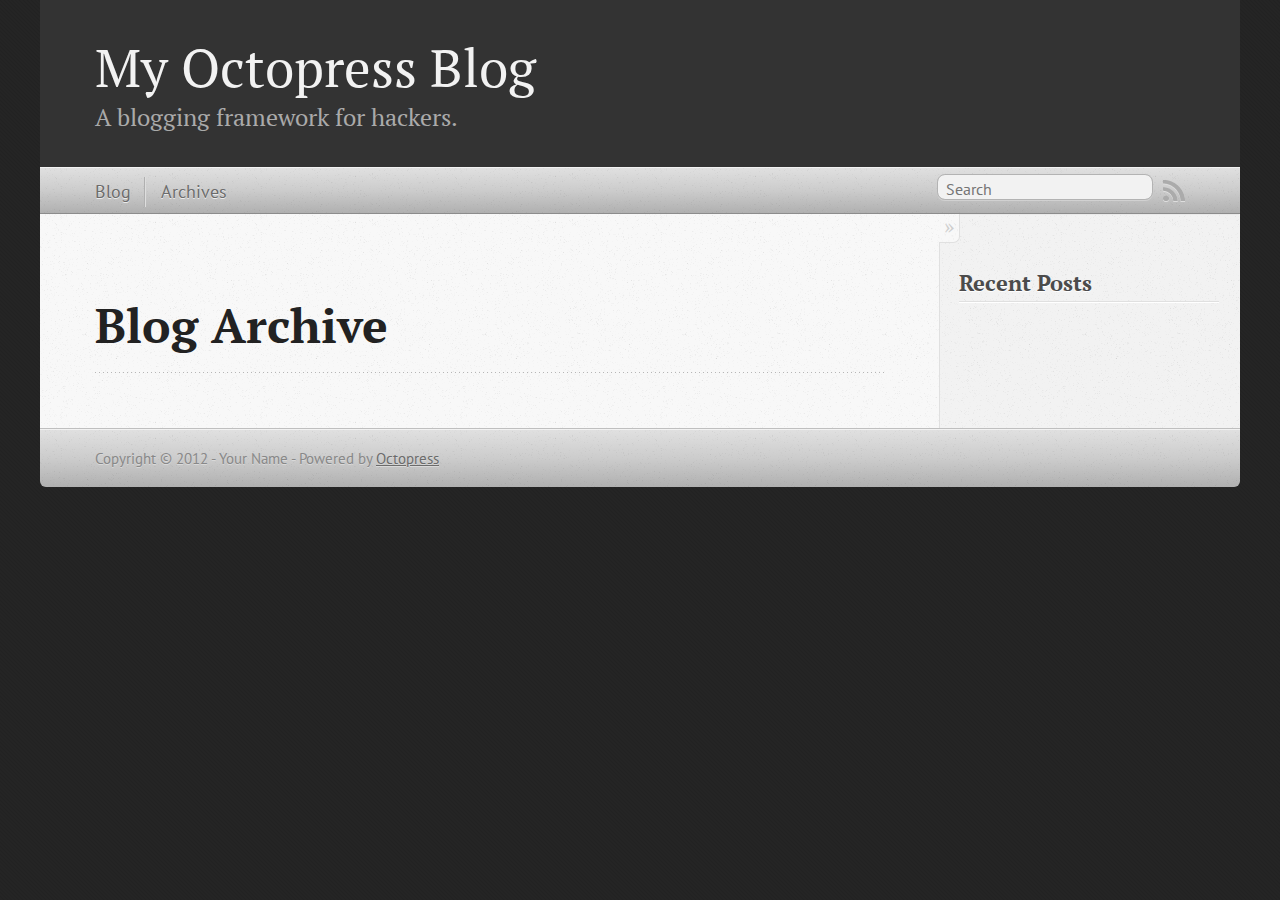
==== blog/archives/index.html @ ec8e94c0 "Site updated at 2012-08-18 09:47:41 UTC" ====
<!DOCTYPE html>
<!--[if IEMobile 7 ]><html class="no-js iem7"><![endif]-->
<!--[if lt IE 9]><html class="no-js lte-ie8"><![endif]-->
<!--[if (gt IE 8)|(gt IEMobile 7)|!(IEMobile)|!(IE)]><!--><html class="no-js" lang="en"><!--<![endif]-->
<head>
  <meta charset="utf-8">
  <title>Blog Archive - My Octopress Blog</title>
  <meta name="author" content="Your Name">

  
  <meta name="description" content=" Blog Archive Recent Posts ">
  

  <!-- http://t.co/dKP3o1e -->
  <meta name="HandheldFriendly" content="True">
  <meta name="MobileOptimized" content="320">
  <meta name="viewport" content="width=device-width, initial-scale=1">

  
  <link rel="canonical" href="http://x7c1.github.com/blog/archives/">
  <link href="/favicon.png" rel="icon">
  <link href="/stylesheets/screen.css" media="screen, projection" rel="stylesheet" type="text/css">
  <script src="/javascripts/modernizr-2.0.js"></script>
  <script src="/javascripts/ender.js"></script>
  <script src="/javascripts/octopress.js" type="text/javascript"></script>
  <link href="/atom.xml" rel="alternate" title="My Octopress Blog" type="application/atom+xml">
  <!--Fonts from Google"s Web font directory at http://google.com/webfonts -->
<link href="http://fonts.googleapis.com/css?family=PT+Serif:regular,italic,bold,bolditalic" rel="stylesheet" type="text/css">
<link href="http://fonts.googleapis.com/css?family=PT+Sans:regular,italic,bold,bolditalic" rel="stylesheet" type="text/css">

  

</head>

<body   >
  <header role="banner"><hgroup>
  <h1><a href="/">My Octopress Blog</a></h1>
  
    <h2>A blogging framework for hackers.</h2>
  
</hgroup>

</header>
  <nav role="navigation"><ul class="subscription" data-subscription="rss">
  <li><a href="/atom.xml" rel="subscribe-rss" title="subscribe via RSS">RSS</a></li>
  
</ul>
  
<form action="http://google.com/search" method="get">
  <fieldset role="search">
    <input type="hidden" name="q" value="site:x7c1.github.com" />
    <input class="search" type="text" name="q" results="0" placeholder="Search"/>
  </fieldset>
</form>
  
<ul class="main-navigation">
  <li><a href="/">Blog</a></li>
  <li><a href="/blog/archives">Archives</a></li>
</ul>

</nav>
  <div id="main">
    <div id="content">
      <div>
<article role="article">
  
  <header>
    <h1 class="entry-title">Blog Archive</h1>
    
  </header>
  
  <div id="blog-archives">

</div>

  
</article>

</div>

<aside class="sidebar">
  
    <section>
  <h1>Recent Posts</h1>
  <ul id="recent_posts">
    
  </ul>
</section>






  
</aside>


    </div>
  </div>
  <footer role="contentinfo"><p>
  Copyright &copy; 2012 - Your Name -
  <span class="credit">Powered by <a href="http://octopress.org">Octopress</a></span>
</p>

</footer>
  







  <script type="text/javascript">
    (function(){
      var twitterWidgets = document.createElement('script');
      twitterWidgets.type = 'text/javascript';
      twitterWidgets.async = true;
      twitterWidgets.src = 'http://platform.twitter.com/widgets.js';
      document.getElementsByTagName('head')[0].appendChild(twitterWidgets);
    })();
  </script>





</body>
</html>
---- stylesheets/screen.css ----
html,body,div,span,applet,object,iframe,h1,h2,h3,h4,h5,h6,p,blockquote,pre,a,abbr,acronym,address,big,cite,code,del,dfn,em,img,ins,kbd,q,s,samp,small,strike,strong,sub,sup,tt,var,b,u,i,center,dl,dt,dd,ol,ul,li,fieldset,form,label,legend,table,caption,tbody,tfoot,thead,tr,th,td,article,aside,canvas,details,embed,figure,figcaption,footer,header,hgroup,menu,nav,output,ruby,section,summary,time,mark,audio,video{margin:0;padding:0;border:0;font:inherit;font-size:100%;vertical-align:baseline}html{line-height:1}ol,ul{list-style:none}table{border-collapse:collapse;border-spacing:0}caption,th,td{text-align:left;font-weight:normal;vertical-align:middle}q,blockquote{quotes:none}q:before,q:after,blockquote:before,blockquote:after{content:"";content:none}a img{border:none}article,aside,details,figcaption,figure,footer,header,hgroup,menu,nav,section,summary{display:block}article,aside,details,figcaption,figure,footer,header,hgroup,menu,nav,section,summary{display:block}a{color:#1863a1}a:visited{color:#751590}a:focus{color:#0181eb}a:hover{color:#0181eb}a:active{color:#01579f}aside.sidebar a{color:#1863a1}aside.sidebar a:focus{color:#0181eb}aside.sidebar a:hover{color:#0181eb}aside.sidebar a:active{color:#01579f}a{-webkit-transition:color 0.3s;-moz-transition:color 0.3s;-o-transition:color 0.3s;transition:color 0.3s}html{background:#252525 url('/images/line-tile.png?1345282870') top left}body>div{background:#f2f2f2 url('/images/noise.png?1345282870') top left;border-bottom:1px solid #bfbfbf}body>div>div{background:#f8f8f8 url('/images/noise.png?1345282870') top left;border-right:1px solid #e0e0e0}.heading,body>header h1,h1,h2,h3,h4,h5,h6{font-family:"PT Serif","Georgia","Helvetica Neue",Arial,sans-serif}.sans,body>header h2,article header p.meta,article>footer,#content .blog-index footer,html .gist .gist-file .gist-meta,#blog-archives a.category,#blog-archives time,aside.sidebar section,body>footer{font-family:"PT Sans","Helvetica Neue",Arial,sans-serif}.serif,body,#content .blog-index a[rel=full-article]{font-family:"PT Serif",Georgia,Times,"Times New Roman",serif}.mono,pre,code,tt,p code,li code{font-family:Menlo,Monaco,"Andale Mono","lucida console","Courier New",monospace}body>header h1{font-size:2.2em;font-family:"PT Serif","Georgia","Helvetica Neue",Arial,sans-serif;font-weight:normal;line-height:1.2em;margin-bottom:0.6667em}body>header h2{font-family:"PT Serif","Georgia","Helvetica Neue",Arial,sans-serif}body{line-height:1.5em;color:#222}h1{font-size:2.2em;line-height:1.2em}@media only screen and (min-width: 992px){body{font-size:1.15em}h1{font-size:2.6em;line-height:1.2em}}h1,h2,h3,h4,h5,h6{text-rendering:optimizelegibility;margin-bottom:1em;font-weight:bold}h2,section h1{font-size:1.5em}h3,section h2,section section h1{font-size:1.3em}h4,section h3,section section h2,section section section h1{font-size:1em}h5,section h4,section section h3{font-size:.9em}h6,section h5,section section h4,section section section h3{font-size:.8em}p,blockquote,ul,ol{margin-bottom:1.5em}ul{list-style-type:disc}ul ul{list-style-type:circle;margin-bottom:0px}ul ul ul{list-style-type:square;margin-bottom:0px}ol{list-style-type:decimal}ol ol{list-style-type:lower-alpha;margin-bottom:0px}ol ol ol{list-style-type:lower-roman;margin-bottom:0px}ul,ul ul,ul ol,ol,ol ul,ol ol{margin-left:1.3em}strong{font-weight:bold}em{font-style:italic}sup,sub{font-size:0.8em;position:relative;display:inline-block}sup{top:-0.5em}sub{bottom:-0.5em}q{font-style:italic}q:before{content:"\201C"}q:after{content:"\201D"}em,dfn{font-style:italic}strong,dfn{font-weight:bold}del,s{text-decoration:line-through}abbr,acronym{border-bottom:1px dotted;cursor:help}sub,sup{line-height:0}hr{margin-bottom:0.2em}small{font-size:.8em}big{font-size:1.2em}blockquote{font-style:italic;position:relative;font-size:1.2em;line-height:1.5em;padding-left:1em;border-left:4px solid rgba(170,170,170,0.5)}blockquote cite{font-style:italic}blockquote cite a{color:#aaa !important;word-wrap:break-word}blockquote cite:before{content:'\2014';padding-right:.3em;padding-left:.3em;color:#aaa}@media only screen and (min-width: 992px){blockquote{padding-left:1.5em;border-left-width:4px}}.pullquote-right:before,.pullquote-left:before{padding:0;border:none;content:attr(data-pullquote);float:right;width:45%;margin:.5em 0 1em 1.5em;position:relative;top:7px;font-size:1.4em;line-height:1.45em}.pullquote-left:before{float:left;margin:.5em 1.5em 1em 0}.force-wrap,article a,aside.sidebar a{white-space:-moz-pre-wrap;white-space:-pre-wrap;white-space:-o-pre-wrap;white-space:pre-wrap;word-wrap:break-word}.group,body>header,body>nav,body>footer,body #content>article,body #content>div>article,body #content>div>section,body div.pagination,aside.sidebar,#main,#content,.sidebar{*zoom:1}.group:after,body>header:after,body>nav:after,body>footer:after,body #content>article:after,body #content>div>article:after,body #content>div>section:after,body div.pagination:after,aside.sidebar:after,#main:after,#content:after,.sidebar:after{content:"";display:table;clear:both}body{-webkit-text-size-adjust:none;max-width:1200px;position:relative;margin:0 auto}body>header,body>nav,body>footer,body #content>article,body #content>div>article,body #content>div>section{padding-left:18px;padding-right:18px}@media only screen and (min-width: 480px){body>header,body>nav,body>footer,body #content>article,body #content>div>article,body #content>div>section{padding-left:25px;padding-right:25px}}@media only screen and (min-width: 768px){body>header,body>nav,body>footer,body #content>article,body #content>div>article,body #content>div>section{padding-left:35px;padding-right:35px}}@media only screen and (min-width: 992px){body>header,body>nav,body>footer,body #content>article,body #content>div>article,body #content>div>section{padding-left:55px;padding-right:55px}}body div.pagination{margin-left:18px;margin-right:18px}@media only screen and (min-width: 480px){body div.pagination{margin-left:25px;margin-right:25px}}@media only screen and (min-width: 768px){body div.pagination{margin-left:35px;margin-right:35px}}@media only screen and (min-width: 992px){body div.pagination{margin-left:55px;margin-right:55px}}body>header{font-size:1em;padding-top:1.5em;padding-bottom:1.5em}#content{overflow:hidden}#content>div,#content>article{width:100%}aside.sidebar{float:none;padding:0 18px 1px;background-color:#f7f7f7;border-top:1px solid #e0e0e0}.flex-content,article img,article video,article .flash-video,aside.sidebar img{max-width:100%;height:auto}.basic-alignment.left,article img.left,article video.left,article .left.flash-video,aside.sidebar img.left{float:left;margin-right:1.5em}.basic-alignment.right,article img.right,article video.right,article .right.flash-video,aside.sidebar img.right{float:right;margin-left:1.5em}.basic-alignment.center,article img.center,article video.center,article .center.flash-video,aside.sidebar img.center{display:block;margin:0 auto 1.5em}.basic-alignment.left,article img.left,article video.left,article .left.flash-video,aside.sidebar img.left,.basic-alignment.right,article img.right,article video.right,article .right.flash-video,aside.sidebar img.right{margin-bottom:.8em}.toggle-sidebar,.no-sidebar .toggle-sidebar{display:none}@media only screen and (min-width: 750px){body.sidebar-footer aside.sidebar{float:none;width:auto;clear:left;margin:0;padding:0 35px 1px;background-color:#f7f7f7;border-top:1px solid #eaeaea}body.sidebar-footer aside.sidebar section.odd,body.sidebar-footer aside.sidebar section.even{float:left;width:48%}body.sidebar-footer aside.sidebar section.odd{margin-left:0}body.sidebar-footer aside.sidebar section.even{margin-left:4%}body.sidebar-footer aside.sidebar.thirds section{width:30%;margin-left:5%}body.sidebar-footer aside.sidebar.thirds section.first{margin-left:0;clear:both}}body.sidebar-footer #content{margin-right:0px}body.sidebar-footer .toggle-sidebar{display:none}@media only screen and (min-width: 550px){body>header{font-size:1em}}@media only screen and (min-width: 750px){aside.sidebar{float:none;width:auto;clear:left;margin:0;padding:0 35px 1px;background-color:#f7f7f7;border-top:1px solid #eaeaea}aside.sidebar section.odd,aside.sidebar section.even{float:left;width:48%}aside.sidebar section.odd{margin-left:0}aside.sidebar section.even{margin-left:4%}aside.sidebar.thirds section{width:30%;margin-left:5%}aside.sidebar.thirds section.first{margin-left:0;clear:both}}@media only screen and (min-width: 768px){body{-webkit-text-size-adjust:auto}body>header{font-size:1.2em}#main{padding:0;margin:0 auto}#content{overflow:visible;margin-right:240px;position:relative}.no-sidebar #content{margin-right:0;border-right:0}.collapse-sidebar #content{margin-right:20px}#content>div,#content>article{padding-top:17.5px;padding-bottom:17.5px;float:left}aside.sidebar{width:210px;padding:0 15px 15px;background:none;clear:none;float:left;margin:0 -100% 0 0}aside.sidebar section{width:auto;margin-left:0}aside.sidebar section.odd,aside.sidebar section.even{float:none;width:auto;margin-left:0}.collapse-sidebar aside.sidebar{float:none;width:auto;clear:left;margin:0;padding:0 35px 1px;background-color:#f7f7f7;border-top:1px solid #eaeaea}.collapse-sidebar aside.sidebar section.odd,.collapse-sidebar aside.sidebar section.even{float:left;width:48%}.collapse-sidebar aside.sidebar section.odd{margin-left:0}.collapse-sidebar aside.sidebar section.even{margin-left:4%}.collapse-sidebar aside.sidebar.thirds section{width:30%;margin-left:5%}.collapse-sidebar aside.sidebar.thirds section.first{margin-left:0;clear:both}}@media only screen and (min-width: 992px){body>header{font-size:1.3em}#content{margin-right:300px}#content>div,#content>article{padding-top:27.5px;padding-bottom:27.5px}aside.sidebar{width:260px;padding:1.2em 20px 20px}.collapse-sidebar aside.sidebar{padding-left:55px;padding-right:55px}}@media only screen and (min-width: 768px){ul,ol{margin-left:0}}body>header{background:#333}body>header h1{display:inline-block;margin:0}body>header h1 a,body>header h1 a:visited,body>header h1 a:hover{color:#f2f2f2;text-decoration:none}body>header h2{margin:.2em 0 0;font-size:1em;color:#aaa;font-weight:normal}body>nav{position:relative;background-color:#ccc;background:url('/images/noise.png?1345282870'),-webkit-gradient(linear, 50% 0%, 50% 100%, color-stop(0%, #e0e0e0), color-stop(50%, #cccccc), color-stop(100%, #b0b0b0));background:url('/images/noise.png?1345282870'),-webkit-linear-gradient(#e0e0e0,#cccccc,#b0b0b0);background:url('/images/noise.png?1345282870'),-moz-linear-gradient(#e0e0e0,#cccccc,#b0b0b0);background:url('/images/noise.png?1345282870'),-o-linear-gradient(#e0e0e0,#cccccc,#b0b0b0);background:url('/images/noise.png?1345282870'),linear-gradient(#e0e0e0,#cccccc,#b0b0b0);border-top:1px solid #f2f2f2;border-bottom:1px solid #8c8c8c;padding-top:.35em;padding-bottom:.35em}body>nav form{-webkit-background-clip:padding;-moz-background-clip:padding;background-clip:padding-box;margin:0;padding:0}body>nav form .search{padding:.3em .5em 0;font-size:.85em;font-family:"PT Sans","Helvetica Neue",Arial,sans-serif;line-height:1.1em;width:95%;-webkit-border-radius:0.5em;-moz-border-radius:0.5em;-ms-border-radius:0.5em;-o-border-radius:0.5em;border-radius:0.5em;-webkit-background-clip:padding;-moz-background-clip:padding;background-clip:padding-box;-webkit-box-shadow:#d1d1d1 0 1px;-moz-box-shadow:#d1d1d1 0 1px;box-shadow:#d1d1d1 0 1px;background-color:#f2f2f2;border:1px solid #b3b3b3;color:#888}body>nav form .search:focus{color:#444;border-color:#80b1df;-webkit-box-shadow:#80b1df 0 0 4px,#80b1df 0 0 3px inset;-moz-box-shadow:#80b1df 0 0 4px,#80b1df 0 0 3px inset;box-shadow:#80b1df 0 0 4px,#80b1df 0 0 3px inset;background-color:#fff;outline:none}body>nav fieldset[role=search]{float:right;width:48%}body>nav fieldset.mobile-nav{float:left;width:48%}body>nav fieldset.mobile-nav select{width:100%;font-size:.8em;border:1px solid #888}body>nav ul{display:none}@media only screen and (min-width: 550px){body>nav{font-size:.9em}body>nav ul{margin:0;padding:0;border:0;overflow:hidden;*zoom:1;float:left;display:block;padding-top:.15em}body>nav ul li{list-style-image:none;list-style-type:none;margin-left:0;white-space:nowrap;display:inline;float:left;padding-left:0;padding-right:0}body>nav ul li:first-child,body>nav ul li.first{padding-left:0}body>nav ul li:last-child{padding-right:0}body>nav ul li.last{padding-right:0}body>nav ul.subscription{margin-left:.8em;float:right}body>nav ul.subscription li:last-child a{padding-right:0}body>nav ul li{margin:0}body>nav a{color:#6b6b6b;font-family:"PT Sans","Helvetica Neue",Arial,sans-serif;text-shadow:#ebebeb 0 1px;float:left;text-decoration:none;font-size:1.1em;padding:.1em 0;line-height:1.5em}body>nav a:visited{color:#6b6b6b}body>nav a:hover{color:#2b2b2b}body>nav li+li{border-left:1px solid #b0b0b0;margin-left:.8em}body>nav li+li a{padding-left:.8em;border-left:1px solid #dedede}body>nav form{float:right;text-align:left;padding-left:.8em;width:175px}body>nav form .search{width:93%;font-size:.95em;line-height:1.2em}body>nav ul[data-subscription$=email]+form{width:97px}body>nav ul[data-subscription$=email]+form .search{width:91%}body>nav fieldset.mobile-nav{display:none}body>nav fieldset[role=search]{width:99%}}@media only screen and (min-width: 992px){body>nav form{width:215px}body>nav ul[data-subscription$=email]+form{width:147px}}.no-placeholder body>nav .search{background:#f2f2f2 url('/images/search.png?1345282870') 0.3em 0.25em no-repeat;text-indent:1.3em}@media only screen and (min-width: 550px){.maskImage body>nav ul[data-subscription$=email]+form{width:123px}}@media only screen and (min-width: 992px){.maskImage body>nav ul[data-subscription$=email]+form{width:173px}}.maskImage ul.subscription{position:relative;top:.2em}.maskImage ul.subscription li,.maskImage ul.subscription a{border:0;padding:0}.maskImage a[rel=subscribe-rss]{position:relative;top:0px;text-indent:-999999em;background-color:#dedede;border:0;padding:0}.maskImage a[rel=subscribe-rss],.maskImage a[rel=subscribe-rss]:after{-webkit-mask-image:url('/images/rss.png?1345282870');-moz-mask-image:url('/images/rss.png?1345282870');-ms-mask-image:url('/images/rss.png?1345282870');-o-mask-image:url('/images/rss.png?1345282870');mask-image:url('/images/rss.png?1345282870');-webkit-mask-repeat:no-repeat;-moz-mask-repeat:no-repeat;-ms-mask-repeat:no-repeat;-o-mask-repeat:no-repeat;mask-repeat:no-repeat;width:22px;height:22px}.maskImage a[rel=subscribe-rss]:after{content:"";position:absolute;top:-1px;left:0;background-color:#ababab}.maskImage a[rel=subscribe-rss]:hover:after{background-color:#9e9e9e}.maskImage a[rel=subscribe-email]{position:relative;top:0px;text-indent:-999999em;background-color:#dedede;border:0;padding:0}.maskImage a[rel=subscribe-email],.maskImage a[rel=subscribe-email]:after{-webkit-mask-image:url('/images/email.png?1345282870');-moz-mask-image:url('/images/email.png?1345282870');-ms-mask-image:url('/images/email.png?1345282870');-o-mask-image:url('/images/email.png?1345282870');mask-image:url('/images/email.png?1345282870');-webkit-mask-repeat:no-repeat;-moz-mask-repeat:no-repeat;-ms-mask-repeat:no-repeat;-o-mask-repeat:no-repeat;mask-repeat:no-repeat;width:28px;height:22px}.maskImage a[rel=subscribe-email]:after{content:"";position:absolute;top:-1px;left:0;background-color:#ababab}.maskImage a[rel=subscribe-email]:hover:after{background-color:#9e9e9e}article{padding-top:1em}article header{position:relative;padding-top:2em;padding-bottom:1em;margin-bottom:1em;background:url('[data-uri]') bottom left repeat-x}article header h1{margin:0}article header h1 a{text-decoration:none}article header h1 a:hover{text-decoration:underline}article header p{font-size:.9em;color:#aaa;margin:0}article header p.meta{text-transform:uppercase;position:absolute;top:0}@media only screen and (min-width: 768px){article header{margin-bottom:1.5em;padding-bottom:1em;background:url('[data-uri]') bottom left repeat-x}}article h2{padding-top:0.8em;background:url('[data-uri]') top left repeat-x}.entry-content article h2:first-child,article header+h2{padding-top:0}article h2:first-child,article header+h2{background:none}article .feature{padding-top:.5em;margin-bottom:1em;padding-bottom:1em;background:url('[data-uri]') bottom left repeat-x;font-size:2.0em;font-style:italic;line-height:1.3em}article img,article video,article .flash-video{-webkit-border-radius:0.3em;-moz-border-radius:0.3em;-ms-border-radius:0.3em;-o-border-radius:0.3em;border-radius:0.3em;-webkit-box-shadow:rgba(0,0,0,0.15) 0 1px 4px;-moz-box-shadow:rgba(0,0,0,0.15) 0 1px 4px;box-shadow:rgba(0,0,0,0.15) 0 1px 4px;-webkit-box-sizing:border-box;-moz-box-sizing:border-box;box-sizing:border-box;border:#fff 0.5em solid}article video,article .flash-video{margin:0 auto 1.5em}article video{display:block;width:100%}article .flash-video>div{position:relative;display:block;padding-bottom:56.25%;padding-top:1px;height:0;overflow:hidden}article .flash-video>div iframe,article .flash-video>div object,article .flash-video>div embed{position:absolute;top:0;left:0;width:100%;height:100%}article>footer{padding-bottom:2.5em;margin-top:2em}article>footer p.meta{margin-bottom:.8em;font-size:.85em;clear:both;overflow:hidden}.blog-index article+article{background:url('[data-uri]') top left repeat-x}#content .blog-index{padding-top:0;padding-bottom:0}#content .blog-index article{padding-top:2em}#content .blog-index article header{background:none;padding-bottom:0}#content .blog-index article h1{font-size:2.2em}#content .blog-index article h1 a{color:inherit}#content .blog-index article h1 a:hover{color:#0181eb}#content .blog-index a[rel=full-article]{background:#ebebeb;display:inline-block;padding:.4em .8em;margin-right:.5em;text-decoration:none;color:#666;-webkit-transition:background-color 0.5s;-moz-transition:background-color 0.5s;-o-transition:background-color 0.5s;transition:background-color 0.5s}#content .blog-index a[rel=full-article]:hover{background:#0181eb;text-shadow:none;color:#f8f8f8}#content .blog-index footer{margin-top:1em}.separator,article>footer .byline+time:before,article>footer time+time:before,article>footer .comments:before,article>footer .byline ~ .categories:before{content:"\2022 ";padding:0 .4em 0 .2em;display:inline-block}#content div.pagination{text-align:center;font-size:.95em;position:relative;background:url('[data-uri]') top left repeat-x;padding-top:1.5em;padding-bottom:1.5em}#content div.pagination a{text-decoration:none;color:#aaa}#content div.pagination a.prev{position:absolute;left:0}#content div.pagination a.next{position:absolute;right:0}#content div.pagination a:hover{color:#0181eb}#content div.pagination a[href*=archive]:before,#content div.pagination a[href*=archive]:after{content:'\2014';padding:0 .3em}p.meta+.sharing{padding-top:1em;padding-left:0;background:url('[data-uri]') top left repeat-x}#fb-root{display:none}.highlight,html .gist .gist-file .gist-syntax .gist-highlight{border:1px solid #05232b !important}.highlight table td.code,html .gist .gist-file .gist-syntax .gist-highlight table td.code{width:100%}.highlight .line-numbers,html .gist .gist-file .gist-syntax .gist-highlight .line-numbers{text-align:right;font-size:13px;line-height:1.45em;background:#073642 url('/images/noise.png?1345282870') top left !important;border-right:1px solid #00232c !important;-webkit-box-shadow:#083e4b -1px 0 inset;-moz-box-shadow:#083e4b -1px 0 inset;box-shadow:#083e4b -1px 0 inset;text-shadow:#021014 0 -1px;padding:.8em !important;-webkit-border-radius:0;-moz-border-radius:0;-ms-border-radius:0;-o-border-radius:0;border-radius:0}.highlight .line-numbers span,html .gist .gist-file .gist-syntax .gist-highlight .line-numbers span{color:#586e75 !important}figure.code,.gist-file,pre{-webkit-box-shadow:rgba(0,0,0,0.06) 0 0 10px;-moz-box-shadow:rgba(0,0,0,0.06) 0 0 10px;box-shadow:rgba(0,0,0,0.06) 0 0 10px}figure.code .highlight pre,.gist-file .highlight pre,pre .highlight pre{-webkit-box-shadow:none;-moz-box-shadow:none;box-shadow:none}html .gist .gist-file{margin-bottom:1.8em;position:relative;border:none;padding-top:26px !important}html .gist .gist-file .gist-syntax{border-bottom:0 !important;background:none !important}html .gist .gist-file .gist-syntax .gist-highlight{background:#002b36 !important}html .gist .gist-file .gist-meta{padding:.6em 0.8em;border:1px solid #083e4b !important;color:#586e75;font-size:.7em !important;background:#073642 url('/images/noise.png?1345282870') top left;line-height:1.5em}html .gist .gist-file .gist-meta a{color:#75878b !important;text-decoration:none}html .gist .gist-file .gist-meta a:hover{text-decoration:underline}html .gist .gist-file .gist-meta a:hover{color:#93a1a1 !important}html .gist .gist-file .gist-meta a[href*='#file']{position:absolute;top:0;left:0;right:-10px;color:#474747 !important}html .gist .gist-file .gist-meta a[href*='#file']:hover{color:#1863a1 !important}html .gist .gist-file .gist-meta a[href*=raw]{top:.4em}pre{background:#002b36 url('/images/noise.png?1345282870') top left;-webkit-border-radius:0.4em;-moz-border-radius:0.4em;-ms-border-radius:0.4em;-o-border-radius:0.4em;border-radius:0.4em;border:1px solid #05232b;line-height:1.45em;font-size:13px;margin-bottom:2.1em;padding:.8em 1em;color:#93a1a1;overflow:auto}h3.filename+pre{-moz-border-radius-topleft:0px;-webkit-border-top-left-radius:0px;border-top-left-radius:0px;-moz-border-radius-topright:0px;-webkit-border-top-right-radius:0px;border-top-right-radius:0px}p code,li code{display:inline-block;white-space:no-wrap;background:#fff;font-size:.8em;line-height:1.5em;color:#555;border:1px solid #ddd;-webkit-border-radius:0.4em;-moz-border-radius:0.4em;-ms-border-radius:0.4em;-o-border-radius:0.4em;border-radius:0.4em;padding:0 .3em;margin:-1px 0}p pre code,li pre code{font-size:1em !important;background:none;border:none}.pre-code,html .gist .gist-file .gist-syntax .gist-highlight pre,.highlight code{font-family:Menlo,Monaco,"Andale Mono","lucida console","Courier New",monospace !important;overflow:scroll;overflow-y:hidden;display:block;padding:.8em !important;overflow-x:auto;line-height:1.45em;background:#002b36 url('/images/noise.png?1345282870') top left !important;color:#93a1a1 !important}.pre-code *::-moz-selection,html .gist .gist-file .gist-syntax .gist-highlight pre *::-moz-selection,.highlight code *::-moz-selection{background:#386774;color:inherit;text-shadow:#002b36 0 1px}.pre-code *::-webkit-selection,html .gist .gist-file .gist-syntax .gist-highlight pre *::-webkit-selection,.highlight code *::-webkit-selection{background:#386774;color:inherit;text-shadow:#002b36 0 1px}.pre-code *::selection,html .gist .gist-file .gist-syntax .gist-highlight pre *::selection,.highlight code *::selection{background:#386774;color:inherit;text-shadow:#002b36 0 1px}.pre-code span,html .gist .gist-file .gist-syntax .gist-highlight pre span,.highlight code span{color:#93a1a1 !important}.pre-code span,html .gist .gist-file .gist-syntax .gist-highlight pre span,.highlight code span{font-style:normal !important;font-weight:normal !important}.pre-code .c,html .gist .gist-file .gist-syntax .gist-highlight pre .c,.highlight code .c{color:#586e75 !important;font-style:italic !important}.pre-code .cm,html .gist .gist-file .gist-syntax .gist-highlight pre .cm,.highlight code .cm{color:#586e75 !important;font-style:italic !important}.pre-code .cp,html .gist .gist-file .gist-syntax .gist-highlight pre .cp,.highlight code .cp{color:#586e75 !important;font-style:italic !important}.pre-code .c1,html .gist .gist-file .gist-syntax .gist-highlight pre .c1,.highlight code .c1{color:#586e75 !important;font-style:italic !important}.pre-code .cs,html .gist .gist-file .gist-syntax .gist-highlight pre .cs,.highlight code .cs{color:#586e75 !important;font-weight:bold !important;font-style:italic !important}.pre-code .err,html .gist .gist-file .gist-syntax .gist-highlight pre .err,.highlight code .err{color:#dc322f !important;background:none !important}.pre-code .k,html .gist .gist-file .gist-syntax .gist-highlight pre .k,.highlight code .k{color:#cb4b16 !important}.pre-code .o,html .gist .gist-file .gist-syntax .gist-highlight pre .o,.highlight code .o{color:#93a1a1 !important;font-weight:bold !important}.pre-code .p,html .gist .gist-file .gist-syntax .gist-highlight pre .p,.highlight code .p{color:#93a1a1 !important}.pre-code .ow,html .gist .gist-file .gist-syntax .gist-highlight pre .ow,.highlight code .ow{color:#2aa198 !important;font-weight:bold !important}.pre-code .gd,html .gist .gist-file .gist-syntax .gist-highlight pre .gd,.highlight code .gd{color:#93a1a1 !important;background-color:#372c34 !important;display:inline-block}.pre-code .gd .x,html .gist .gist-file .gist-syntax .gist-highlight pre .gd .x,.highlight code .gd .x{color:#93a1a1 !important;background-color:#4d2d33 !important;display:inline-block}.pre-code .ge,html .gist .gist-file .gist-syntax .gist-highlight pre .ge,.highlight code .ge{color:#93a1a1 !important;font-style:italic !important}.pre-code .gh,html .gist .gist-file .gist-syntax .gist-highlight pre .gh,.highlight code .gh{color:#586e75 !important}.pre-code .gi,html .gist .gist-file .gist-syntax .gist-highlight pre .gi,.highlight code .gi{color:#93a1a1 !important;background-color:#1a412b !important;display:inline-block}.pre-code .gi .x,html .gist .gist-file .gist-syntax .gist-highlight pre .gi .x,.highlight code .gi .x{color:#93a1a1 !important;background-color:#355720 !important;display:inline-block}.pre-code .gs,html .gist .gist-file .gist-syntax .gist-highlight pre .gs,.highlight code .gs{color:#93a1a1 !important;font-weight:bold !important}.pre-code .gu,html .gist .gist-file .gist-syntax .gist-highlight pre .gu,.highlight code .gu{color:#6c71c4 !important}.pre-code .kc,html .gist .gist-file .gist-syntax .gist-highlight pre .kc,.highlight code .kc{color:#859900 !important;font-weight:bold !important}.pre-code .kd,html .gist .gist-file .gist-syntax .gist-highlight pre .kd,.highlight code .kd{color:#268bd2 !important}.pre-code .kp,html .gist .gist-file .gist-syntax .gist-highlight pre .kp,.highlight code .kp{color:#cb4b16 !important;font-weight:bold !important}.pre-code .kr,html .gist .gist-file .gist-syntax .gist-highlight pre .kr,.highlight code .kr{color:#d33682 !important;font-weight:bold !important}.pre-code .kt,html .gist .gist-file .gist-syntax .gist-highlight pre .kt,.highlight code .kt{color:#2aa198 !important}.pre-code .n,html .gist .gist-file .gist-syntax .gist-highlight pre .n,.highlight code .n{color:#268bd2 !important}.pre-code .na,html .gist .gist-file .gist-syntax .gist-highlight pre .na,.highlight code .na{color:#268bd2 !important}.pre-code .nb,html .gist .gist-file .gist-syntax .gist-highlight pre .nb,.highlight code .nb{color:#859900 !important}.pre-code .nc,html .gist .gist-file .gist-syntax .gist-highlight pre .nc,.highlight code .nc{color:#d33682 !important}.pre-code .no,html .gist .gist-file .gist-syntax .gist-highlight pre .no,.highlight code .no{color:#b58900 !important}.pre-code .nl,html .gist .gist-file .gist-syntax .gist-highlight pre .nl,.highlight code .nl{color:#859900 !important}.pre-code .ne,html .gist .gist-file .gist-syntax .gist-highlight pre .ne,.highlight code .ne{color:#268bd2 !important;font-weight:bold !important}.pre-code .nf,html .gist .gist-file .gist-syntax .gist-highlight pre .nf,.highlight code .nf{color:#268bd2 !important;font-weight:bold !important}.pre-code .nn,html .gist .gist-file .gist-syntax .gist-highlight pre .nn,.highlight code .nn{color:#b58900 !important}.pre-code .nt,html .gist .gist-file .gist-syntax .gist-highlight pre .nt,.highlight code .nt{color:#268bd2 !important;font-weight:bold !important}.pre-code .nx,html .gist .gist-file .gist-syntax .gist-highlight pre .nx,.highlight code .nx{color:#b58900 !important}.pre-code .vg,html .gist .gist-file .gist-syntax .gist-highlight pre .vg,.highlight code .vg{color:#268bd2 !important}.pre-code .vi,html .gist .gist-file .gist-syntax .gist-highlight pre .vi,.highlight code .vi{color:#268bd2 !important}.pre-code .nv,html .gist .gist-file .gist-syntax .gist-highlight pre .nv,.highlight code .nv{color:#268bd2 !important}.pre-code .mf,html .gist .gist-file .gist-syntax .gist-highlight pre .mf,.highlight code .mf{color:#2aa198 !important}.pre-code .m,html .gist .gist-file .gist-syntax .gist-highlight pre .m,.highlight code .m{color:#2aa198 !important}.pre-code .mh,html .gist .gist-file .gist-syntax .gist-highlight pre .mh,.highlight code .mh{color:#2aa198 !important}.pre-code .mi,html .gist .gist-file .gist-syntax .gist-highlight pre .mi,.highlight code .mi{color:#2aa198 !important}.pre-code .s,html .gist .gist-file .gist-syntax .gist-highlight pre .s,.highlight code .s{color:#2aa198 !important}.pre-code .sd,html .gist .gist-file .gist-syntax .gist-highlight pre .sd,.highlight code .sd{color:#2aa198 !important}.pre-code .s2,html .gist .gist-file .gist-syntax .gist-highlight pre .s2,.highlight code .s2{color:#2aa198 !important}.pre-code .se,html .gist .gist-file .gist-syntax .gist-highlight pre .se,.highlight code .se{color:#dc322f !important}.pre-code .si,html .gist .gist-file .gist-syntax .gist-highlight pre .si,.highlight code .si{color:#268bd2 !important}.pre-code .sr,html .gist .gist-file .gist-syntax .gist-highlight pre .sr,.highlight code .sr{color:#2aa198 !important}.pre-code .s1,html .gist .gist-file .gist-syntax .gist-highlight pre .s1,.highlight code .s1{color:#2aa198 !important}.pre-code div .gd,html .gist .gist-file .gist-syntax .gist-highlight pre div .gd,.highlight code div .gd,.pre-code div .gd .x,html .gist .gist-file .gist-syntax .gist-highlight pre div .gd .x,.highlight code div .gd .x,.pre-code div .gi,html .gist .gist-file .gist-syntax .gist-highlight pre div .gi,.highlight code div .gi,.pre-code div .gi .x,html .gist .gist-file .gist-syntax .gist-highlight pre div .gi .x,.highlight code div .gi .x{display:inline-block;width:100%}.highlight,.gist-highlight{margin-bottom:1.8em;background:#002b36;overflow-y:hidden;overflow-x:auto}.highlight pre,.gist-highlight pre{background:none;-webkit-border-radius:none;-moz-border-radius:none;-ms-border-radius:none;-o-border-radius:none;border-radius:none;border:none;padding:0;margin-bottom:0}pre::-webkit-scrollbar,.highlight::-webkit-scrollbar,.gist-highlight::-webkit-scrollbar{height:.5em;background:rgba(255,255,255,0.15)}pre::-webkit-scrollbar-thumb:horizontal,.highlight::-webkit-scrollbar-thumb:horizontal,.gist-highlight::-webkit-scrollbar-thumb:horizontal{background:rgba(255,255,255,0.2);-webkit-border-radius:4px;border-radius:4px}.highlight code{background:#000}figure.code{background:none;padding:0;border:0;margin-bottom:1.5em}figure.code pre{margin-bottom:0}figure.code figcaption{position:relative}figure.code .highlight{margin-bottom:0}.code-title,html .gist .gist-file .gist-meta a[href*='#file'],h3.filename,figure.code figcaption{text-align:center;font-size:13px;line-height:2em;text-shadow:#cbcccc 0 1px 0;color:#474747;font-weight:normal;margin-bottom:0;-moz-border-radius-topleft:5px;-webkit-border-top-left-radius:5px;border-top-left-radius:5px;-moz-border-radius-topright:5px;-webkit-border-top-right-radius:5px;border-top-right-radius:5px;font-family:"Helvetica Neue", Arial, "Lucida Grande", "Lucida Sans Unicode", Lucida, sans-serif;background:#aaa url('/images/code_bg.png?1345282870') top repeat-x;border:1px solid #565656;border-top-color:#cbcbcb;border-left-color:#a5a5a5;border-right-color:#a5a5a5;border-bottom:0}.download-source,html .gist .gist-file .gist-meta a[href*=raw],figure.code figcaption a{position:absolute;right:.8em;text-decoration:none;color:#666 !important;z-index:1;font-size:13px;text-shadow:#cbcccc 0 1px 0;padding-left:3em}.download-source:hover,html .gist .gist-file .gist-meta a[href*=raw]:hover,figure.code figcaption a:hover{text-decoration:underline}#archive #content>div,#archive #content>div>article{padding-top:0}#blog-archives{color:#aaa}#blog-archives article{padding:1em 0 1em;position:relative;background:url('[data-uri]') bottom left repeat-x}#blog-archives article:last-child{background:none}#blog-archives article footer{padding:0;margin:0}#blog-archives h1{color:#222;margin-bottom:.3em}#blog-archives h2{display:none}#blog-archives h1{font-size:1.5em}#blog-archives h1 a{text-decoration:none;color:inherit;font-weight:normal;display:inline-block}#blog-archives h1 a:hover{text-decoration:underline}#blog-archives h1 a:hover{color:#0181eb}#blog-archives a.category,#blog-archives time{color:#aaa}#blog-archives .entry-content{display:none}#blog-archives time{font-size:.9em;line-height:1.2em}#blog-archives time .month,#blog-archives time .day{display:inline-block}#blog-archives time .month{text-transform:uppercase}#blog-archives p{margin-bottom:1em}#blog-archives a,#blog-archives .entry-content a{color:inherit}#blog-archives a:hover,#blog-archives .entry-content a:hover{color:#0181eb}#blog-archives a:hover{color:#0181eb}@media only screen and (min-width: 550px){#blog-archives article{margin-left:5em}#blog-archives h2{margin-bottom:.3em;font-weight:normal;display:inline-block;position:relative;top:-1px;float:left}#blog-archives h2:first-child{padding-top:.75em}#blog-archives time{position:absolute;text-align:right;left:0em;top:1.8em}#blog-archives .year{display:none}#blog-archives article{padding-left:4.5em;padding-bottom:.7em}#blog-archives a.category{line-height:1.1em}}#content>.category article{margin-left:0;padding-left:6.8em}#content>.category .year{display:inline}.side-shadow-border,aside.sidebar section h1,aside.sidebar li{-webkit-box-shadow:#fff 0 1px;-moz-box-shadow:#fff 0 1px;box-shadow:#fff 0 1px}aside.sidebar{overflow:hidden;color:#4b4b4b;text-shadow:#fff 0 1px}aside.sidebar section{font-size:.8em;line-height:1.4em;margin-bottom:1.5em}aside.sidebar section h1{margin:1.5em 0 0;padding-bottom:.2em;border-bottom:1px solid #e0e0e0}aside.sidebar section h1+p{padding-top:.4em}aside.sidebar img{-webkit-border-radius:0.3em;-moz-border-radius:0.3em;-ms-border-radius:0.3em;-o-border-radius:0.3em;border-radius:0.3em;-webkit-box-shadow:rgba(0,0,0,0.15) 0 1px 4px;-moz-box-shadow:rgba(0,0,0,0.15) 0 1px 4px;box-shadow:rgba(0,0,0,0.15) 0 1px 4px;-webkit-box-sizing:border-box;-moz-box-sizing:border-box;box-sizing:border-box;border:#fff 0.3em solid}aside.sidebar ul{margin-bottom:0.5em;margin-left:0}aside.sidebar li{list-style:none;padding:.5em 0;margin:0;border-bottom:1px solid #e0e0e0}aside.sidebar li p:last-child{margin-bottom:0}aside.sidebar a{color:inherit;-webkit-transition:color 0.5s;-moz-transition:color 0.5s;-o-transition:color 0.5s;transition:color 0.5s}aside.sidebar:hover a{color:#1863a1}aside.sidebar:hover a:hover{color:#0181eb}.aside-alt-link,#tweets a[href*='twitter.com/search'],#pinboard_linkroll .pin-tag{color:#7e7e7e}.aside-alt-link:hover,#tweets a[href*='twitter.com/search']:hover,#pinboard_linkroll .pin-tag:hover{color:#0181eb}@media only screen and (min-width: 768px){.toggle-sidebar{outline:none;position:absolute;right:-10px;top:0;bottom:0;display:inline-block;text-decoration:none;color:#cecece;width:9px;cursor:pointer}.toggle-sidebar:hover{background:#e9e9e9;background:-webkit-gradient(linear, 0% 50%, 100% 50%, color-stop(0%, rgba(224,224,224,0.5)), color-stop(100%, rgba(224,224,224,0)));background:-webkit-linear-gradient(left, rgba(224,224,224,0.5),rgba(224,224,224,0));background:-moz-linear-gradient(left, rgba(224,224,224,0.5),rgba(224,224,224,0));background:-o-linear-gradient(left, rgba(224,224,224,0.5),rgba(224,224,224,0));background:linear-gradient(left, rgba(224,224,224,0.5),rgba(224,224,224,0))}.toggle-sidebar:after{position:absolute;right:-11px;top:0;width:20px;font-size:1.2em;line-height:1.1em;padding-bottom:.15em;-moz-border-radius-bottomright:0.3em;-webkit-border-bottom-right-radius:0.3em;border-bottom-right-radius:0.3em;text-align:center;background:#f8f8f8 url('/images/noise.png?1345282870') top left;border-bottom:1px solid #e0e0e0;border-right:1px solid #e0e0e0;content:"\00BB";text-indent:-1px}.collapse-sidebar .toggle-sidebar{text-indent:0px;right:-20px;width:19px}.collapse-sidebar .toggle-sidebar:hover{background:#e9e9e9}.collapse-sidebar .toggle-sidebar:after{border-left:1px solid #e0e0e0;text-shadow:#fff 0 1px;content:"\00AB";left:0px;right:0;text-align:center;text-indent:0;border:0;border-right-width:0;background:none}}#tweets .loading{background:url('[data-uri]') no-repeat center 0.5em;color:#c4c4c4;text-shadow:#f8f8f8 0 1px;text-align:center;padding:2.5em 0 .5em}#tweets .loading.error{background:url('[data-uri]') no-repeat center 0.5em}#tweets p{position:relative;padding-right:1em}#tweets a[href*=status]:first-child{color:#a4a4a4;float:right;padding:0 0 .1em 1em;position:relative;right:-1.3em;text-shadow:#fff 0 1px;font-size:.7em;text-decoration:none}#tweets a[href*=status]:first-child span{font-size:1.5em}#tweets a[href*=status]:first-child:hover{color:#0181eb;text-decoration:none}#tweets a[href*='twitter.com/search']{text-decoration:none}#tweets a[href*='twitter.com/search']:hover{text-decoration:underline}.googleplus h1{-moz-box-shadow:none !important;-webkit-box-shadow:none !important;-o-box-shadow:none !important;box-shadow:none !important;border-bottom:0px none !important}.googleplus a{text-decoration:none;white-space:normal !important;line-height:32px}.googleplus a img{float:left;margin-right:0.5em;border:0 none}.googleplus-hidden{position:absolute;top:-1000em;left:-1000em}#pinboard_linkroll .pin-title,#pinboard_linkroll .pin-description{display:block;margin-bottom:.5em}#pinboard_linkroll .pin-tag{text-decoration:none}#pinboard_linkroll .pin-tag:hover{text-decoration:underline}#pinboard_linkroll .pin-tag:after{content:','}#pinboard_linkroll .pin-tag:last-child:after{content:''}.delicious-posts a.delicious-link{margin-bottom:.5em;display:block}.delicious-posts p{font-size:1em}body>footer{font-size:.8em;color:#888;text-shadow:#d9d9d9 0 1px;background-color:#ccc;background:url('/images/noise.png?1345282870'),-webkit-gradient(linear, 50% 0%, 50% 100%, color-stop(0%, #e0e0e0), color-stop(50%, #cccccc), color-stop(100%, #b0b0b0));background:url('/images/noise.png?1345282870'),-webkit-linear-gradient(#e0e0e0,#cccccc,#b0b0b0);background:url('/images/noise.png?1345282870'),-moz-linear-gradient(#e0e0e0,#cccccc,#b0b0b0);background:url('/images/noise.png?1345282870'),-o-linear-gradient(#e0e0e0,#cccccc,#b0b0b0);background:url('/images/noise.png?1345282870'),linear-gradient(#e0e0e0,#cccccc,#b0b0b0);border-top:1px solid #f2f2f2;position:relative;padding-top:1em;padding-bottom:1em;margin-bottom:3em;-moz-border-radius-bottomleft:0.4em;-webkit-border-bottom-left-radius:0.4em;border-bottom-left-radius:0.4em;-moz-border-radius-bottomright:0.4em;-webkit-border-bottom-right-radius:0.4em;border-bottom-right-radius:0.4em;z-index:1}body>footer a{color:#6b6b6b}body>footer a:visited{color:#6b6b6b}body>footer a:hover{color:#484848}body>footer p:last-child{margin-bottom:0}
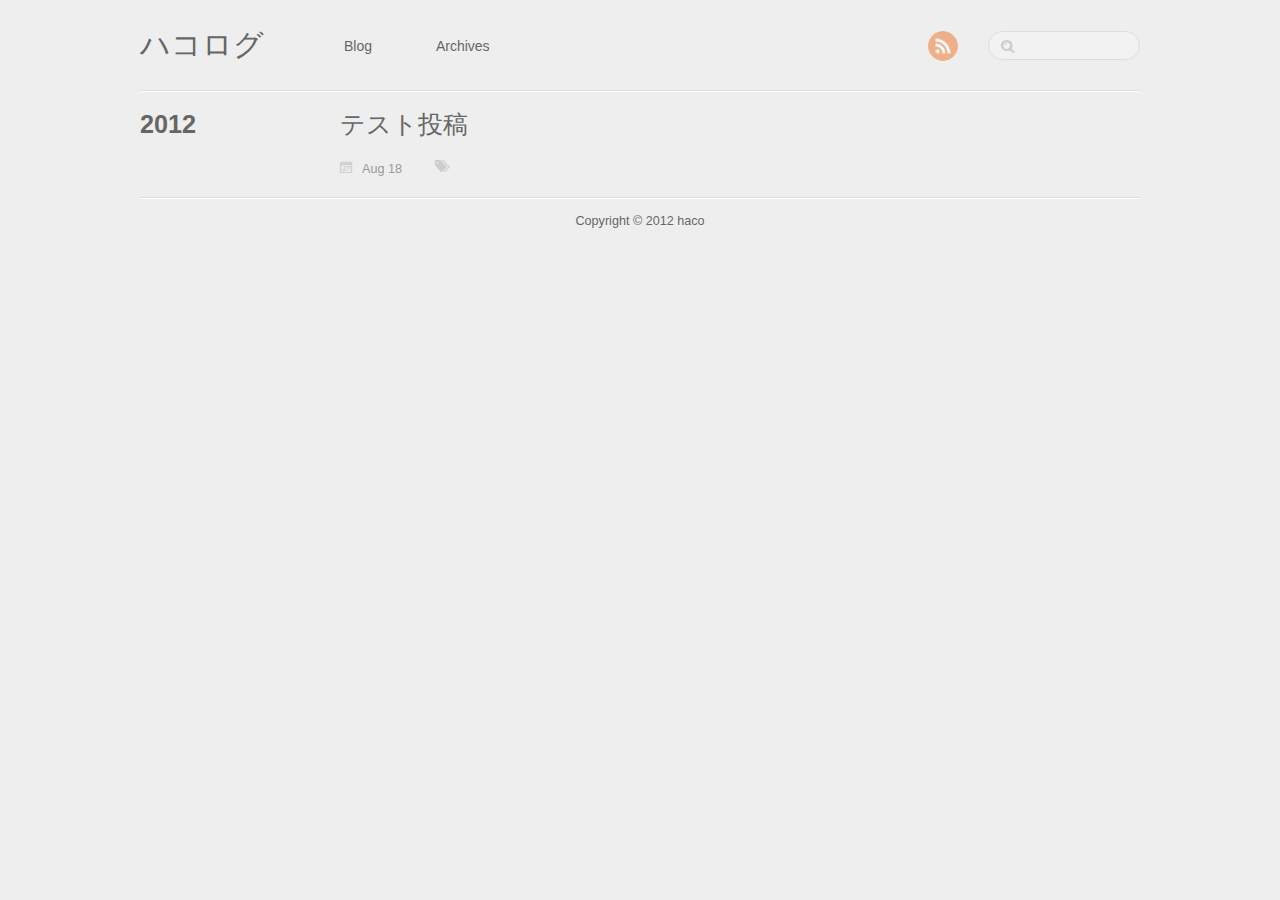
==== commit c51d1bde: "Site updated at 2012-08-18 12:53:04 UTC" ====
--- a/blog/archives/index.html
+++ b/blog/archives/index.html
@@ -1,131 +1,110 @@
 
-<!DOCTYPE html>
-<!--[if IEMobile 7 ]><html class="no-js iem7"><![endif]-->
-<!--[if lt IE 9]><html class="no-js lte-ie8"><![endif]-->
-<!--[if (gt IE 8)|(gt IEMobile 7)|!(IEMobile)|!(IE)]><!--><html class="no-js" lang="en"><!--<![endif]-->
+<!DOCTYPE HTML>
+<html>
 <head>
-  <meta charset="utf-8">
-  <title>Blog Archive - My Octopress Blog</title>
-  <meta name="author" content="Your Name">
+	<meta charset="utf-8">
+	<title>Blog Archives - ハコログ</title>
+	<meta name="author" content="haco">
 
-  
-  <meta name="description" content=" Blog Archive Recent Posts ">
-  
+	
+	<meta name="description" content=" 2012 テスト投稿 Aug 18 ">
+	
+	<meta name="viewport" content="width=device-width, initial-scale=1, maximum-scale=1">
 
-  <!-- http://t.co/dKP3o1e -->
-  <meta name="HandheldFriendly" content="True">
-  <meta name="MobileOptimized" content="320">
-  <meta name="viewport" content="width=device-width, initial-scale=1">
-
-  
-  <link rel="canonical" href="http://x7c1.github.com/blog/archives/">
-  <link href="/favicon.png" rel="icon">
-  <link href="/stylesheets/screen.css" media="screen, projection" rel="stylesheet" type="text/css">
-  <script src="/javascripts/modernizr-2.0.js"></script>
-  <script src="/javascripts/ender.js"></script>
-  <script src="/javascripts/octopress.js" type="text/javascript"></script>
-  <link href="/atom.xml" rel="alternate" title="My Octopress Blog" type="application/atom+xml">
-  <!--Fonts from Google"s Web font directory at http://google.com/webfonts -->
-<link href="http://fonts.googleapis.com/css?family=PT+Serif:regular,italic,bold,bolditalic" rel="stylesheet" type="text/css">
-<link href="http://fonts.googleapis.com/css?family=PT+Sans:regular,italic,bold,bolditalic" rel="stylesheet" type="text/css">
-
-  
-
+	<link href="/atom.xml" rel="alternate" title="ハコログ" type="application/atom+xml">
+	<link rel="canonical" href="">
+	<link href="/favicon.png" rel="shortcut icon">
+	<link href="/stylesheets/screen.css" media="screen, projection" rel="stylesheet" type="text/css">
+	<!--[if lt IE 9]><script src="//html5shiv.googlecode.com/svn/trunk/html5.js"></script><![endif]-->
+	<script src="//ajax.googleapis.com/ajax/libs/jquery/1.7.2/jquery.min.js"></script>
+	
 </head>
 
-<body   >
-  <header role="banner"><hgroup>
-  <h1><a href="/">My Octopress Blog</a></h1>
-  
-    <h2>A blogging framework for hackers.</h2>
-  
-</hgroup>
+<body>
+	<header id="header" class="inner"><h1><a href="/">ハコログ</a></h1>
+<nav id="main-nav"><ul class="main">
+	<li><a href="/">Blog</a></li>
+	<li><a href="/blog/archives">Archives</a></li>
+</ul>
+</nav>
+<nav id="mobile-nav">
+	<div class="alignleft menu">
+		<a class="button">Menu</a>
+		<div class="container"><ul class="main">
+	<li><a href="/">Blog</a></li>
+	<li><a href="/blog/archives">Archives</a></li>
+</ul>
+</div>
+	</div>
+	<div class="alignright search">
+		<a class="button"></a>
+		<div class="container">
+			<form action="http://google.com/search" method="get">
+				<input type="text" name="q" results="0">
+				<input type="hidden" name="q" value="site:x7c1.github.com">
+			</form>
+		</div>
+	</div>
+</nav>
+<nav id="sub-nav" class="alignright">
+	<div class="social">
+		
+		
+		
+		
+		
+		
+		
+		
+		<a class="rss" href="/atom.xml" title="RSS">RSS</a>
+		
+	</div>
+	<form class="search" action="http://google.com/search" method="get">
+		<input class="alignright" type="text" name="q" results="0">
+		<input type="hidden" name="q" value="site:x7c1.github.com">
+	</form>
+</nav>
 
 </header>
-  <nav role="navigation"><ul class="subscription" data-subscription="rss">
-  <li><a href="/atom.xml" rel="subscribe-rss" title="subscribe via RSS">RSS</a></li>
-  
-</ul>
-  
-<form action="http://google.com/search" method="get">
-  <fieldset role="search">
-    <input type="hidden" name="q" value="site:x7c1.github.com" />
-    <input class="search" type="text" name="q" results="0" placeholder="Search"/>
-  </fieldset>
-</form>
-  
-<ul class="main-navigation">
-  <li><a href="/">Blog</a></li>
-  <li><a href="/blog/archives">Archives</a></li>
-</ul>
+	
+		
+	
+	<div id="content" class="inner">
+	
 
-</nav>
-  <div id="main">
-    <div id="content">
-      <div>
-<article role="article">
-  
-  <header>
-    <h1 class="entry-title">Blog Archive</h1>
-    
-  </header>
-  
-  <div id="blog-archives">
 
+	
+	
+	<section class="archives"><h1 class="year">2012</h1>
+
+<article>
+	<h1 class="title"><a href="/blog/2012/08/18/test/">テスト投稿</a></h1>
+	<div class="meta">
+		<span class="date">Aug 18</span>
+		<span class="tags">
+
+</span>
+	    
+	</div>
+</article>
 </div>
+	<footer id="footer" class="inner">Copyright &copy; 2012
 
-  
-</article>
+    haco
 
-</div>
-
-<aside class="sidebar">
-  
-    <section>
-  <h1>Recent Posts</h1>
-  <ul id="recent_posts">
-    
-  </ul>
-</section>
+</footer>
+	<script src="/javascripts/slash.js"></script>
+<script src="/javascripts/jquery.fancybox.pack.js"></script>
+<script type="text/javascript">
+(function($){
+	$('.fancybox').fancybox();
+})(jQuery);
+</script> <!-- Delete or comment this line to disable Fancybox -->
 
 
 
 
 
 
-  
-</aside>
-
-
-    </div>
-  </div>
-  <footer role="contentinfo"><p>
-  Copyright &copy; 2012 - Your Name -
-  <span class="credit">Powered by <a href="http://octopress.org">Octopress</a></span>
-</p>
-
-</footer>
-  
-
-
-
-
-
-
-
-  <script type="text/javascript">
-    (function(){
-      var twitterWidgets = document.createElement('script');
-      twitterWidgets.type = 'text/javascript';
-      twitterWidgets.async = true;
-      twitterWidgets.src = 'http://platform.twitter.com/widgets.js';
-      document.getElementsByTagName('head')[0].appendChild(twitterWidgets);
-    })();
-  </script>
-
-
-
-
-
 </body>
-</html>
+</html>--- a/stylesheets/screen.css
+++ b/stylesheets/screen.css
@@ -1 +1 @@
-html,body,div,span,applet,object,iframe,h1,h2,h3,h4,h5,h6,p,blockquote,pre,a,abbr,acronym,address,big,cite,code,del,dfn,em,img,ins,kbd,q,s,samp,small,strike,strong,sub,sup,tt,var,b,u,i,center,dl,dt,dd,ol,ul,li,fieldset,form,label,legend,table,caption,tbody,tfoot,thead,tr,th,td,article,aside,canvas,details,embed,figure,figcaption,footer,header,hgroup,menu,nav,output,ruby,section,summary,time,mark,audio,video{margin:0;padding:0;border:0;font:inherit;font-size:100%;vertical-align:baseline}html{line-height:1}ol,ul{list-style:none}table{border-collapse:collapse;border-spacing:0}caption,th,td{text-align:left;font-weight:normal;vertical-align:middle}q,blockquote{quotes:none}q:before,q:after,blockquote:before,blockquote:after{content:"";content:none}a img{border:none}article,aside,details,figcaption,figure,footer,header,hgroup,menu,nav,section,summary{display:block}article,aside,details,figcaption,figure,footer,header,hgroup,menu,nav,section,summary{display:block}a{color:#1863a1}a:visited{color:#751590}a:focus{color:#0181eb}a:hover{color:#0181eb}a:active{color:#01579f}aside.sidebar a{color:#1863a1}aside.sidebar a:focus{color:#0181eb}aside.sidebar a:hover{color:#0181eb}aside.sidebar a:active{color:#01579f}a{-webkit-transition:color 0.3s;-moz-transition:color 0.3s;-o-transition:color 0.3s;transition:color 0.3s}html{background:#252525 url('/images/line-tile.png?1345282870') top left}body>div{background:#f2f2f2 url('/images/noise.png?1345282870') top left;border-bottom:1px solid #bfbfbf}body>div>div{background:#f8f8f8 url('/images/noise.png?1345282870') top left;border-right:1px solid #e0e0e0}.heading,body>header h1,h1,h2,h3,h4,h5,h6{font-family:"PT Serif","Georgia","Helvetica Neue",Arial,sans-serif}.sans,body>header h2,article header p.meta,article>footer,#content .blog-index footer,html .gist .gist-file .gist-meta,#blog-archives a.category,#blog-archives time,aside.sidebar section,body>footer{font-family:"PT Sans","Helvetica Neue",Arial,sans-serif}.serif,body,#content .blog-index a[rel=full-article]{font-family:"PT Serif",Georgia,Times,"Times New Roman",serif}.mono,pre,code,tt,p code,li code{font-family:Menlo,Monaco,"Andale Mono","lucida console","Courier New",monospace}body>header h1{font-size:2.2em;font-family:"PT Serif","Georgia","Helvetica Neue",Arial,sans-serif;font-weight:normal;line-height:1.2em;margin-bottom:0.6667em}body>header h2{font-family:"PT Serif","Georgia","Helvetica Neue",Arial,sans-serif}body{line-height:1.5em;color:#222}h1{font-size:2.2em;line-height:1.2em}@media only screen and (min-width: 992px){body{font-size:1.15em}h1{font-size:2.6em;line-height:1.2em}}h1,h2,h3,h4,h5,h6{text-rendering:optimizelegibility;margin-bottom:1em;font-weight:bold}h2,section h1{font-size:1.5em}h3,section h2,section section h1{font-size:1.3em}h4,section h3,section section h2,section section section h1{font-size:1em}h5,section h4,section section h3{font-size:.9em}h6,section h5,section section h4,section section section h3{font-size:.8em}p,blockquote,ul,ol{margin-bottom:1.5em}ul{list-style-type:disc}ul ul{list-style-type:circle;margin-bottom:0px}ul ul ul{list-style-type:square;margin-bottom:0px}ol{list-style-type:decimal}ol ol{list-style-type:lower-alpha;margin-bottom:0px}ol ol ol{list-style-type:lower-roman;margin-bottom:0px}ul,ul ul,ul ol,ol,ol ul,ol ol{margin-left:1.3em}strong{font-weight:bold}em{font-style:italic}sup,sub{font-size:0.8em;position:relative;display:inline-block}sup{top:-0.5em}sub{bottom:-0.5em}q{font-style:italic}q:before{content:"\201C"}q:after{content:"\201D"}em,dfn{font-style:italic}strong,dfn{font-weight:bold}del,s{text-decoration:line-through}abbr,acronym{border-bottom:1px dotted;cursor:help}sub,sup{line-height:0}hr{margin-bottom:0.2em}small{font-size:.8em}big{font-size:1.2em}blockquote{font-style:italic;position:relative;font-size:1.2em;line-height:1.5em;padding-left:1em;border-left:4px solid rgba(170,170,170,0.5)}blockquote cite{font-style:italic}blockquote cite a{color:#aaa !important;word-wrap:break-word}blockquote cite:before{content:'\2014';padding-right:.3em;padding-left:.3em;color:#aaa}@media only screen and (min-width: 992px){blockquote{padding-left:1.5em;border-left-width:4px}}.pullquote-right:before,.pullquote-left:before{padding:0;border:none;content:attr(data-pullquote);float:right;width:45%;margin:.5em 0 1em 1.5em;position:relative;top:7px;font-size:1.4em;line-height:1.45em}.pullquote-left:before{float:left;margin:.5em 1.5em 1em 0}.force-wrap,article a,aside.sidebar a{white-space:-moz-pre-wrap;white-space:-pre-wrap;white-space:-o-pre-wrap;white-space:pre-wrap;word-wrap:break-word}.group,body>header,body>nav,body>footer,body #content>article,body #content>div>article,body #content>div>section,body div.pagination,aside.sidebar,#main,#content,.sidebar{*zoom:1}.group:after,body>header:after,body>nav:after,body>footer:after,body #content>article:after,body #content>div>article:after,body #content>div>section:after,body div.pagination:after,aside.sidebar:after,#main:after,#content:after,.sidebar:after{content:"";display:table;clear:both}body{-webkit-text-size-adjust:none;max-width:1200px;position:relative;margin:0 auto}body>header,body>nav,body>footer,body #content>article,body #content>div>article,body #content>div>section{padding-left:18px;padding-right:18px}@media only screen and (min-width: 480px){body>header,body>nav,body>footer,body #content>article,body #content>div>article,body #content>div>section{padding-left:25px;padding-right:25px}}@media only screen and (min-width: 768px){body>header,body>nav,body>footer,body #content>article,body #content>div>article,body #content>div>section{padding-left:35px;padding-right:35px}}@media only screen and (min-width: 992px){body>header,body>nav,body>footer,body #content>article,body #content>div>article,body #content>div>section{padding-left:55px;padding-right:55px}}body div.pagination{margin-left:18px;margin-right:18px}@media only screen and (min-width: 480px){body div.pagination{margin-left:25px;margin-right:25px}}@media only screen and (min-width: 768px){body div.pagination{margin-left:35px;margin-right:35px}}@media only screen and (min-width: 992px){body div.pagination{margin-left:55px;margin-right:55px}}body>header{font-size:1em;padding-top:1.5em;padding-bottom:1.5em}#content{overflow:hidden}#content>div,#content>article{width:100%}aside.sidebar{float:none;padding:0 18px 1px;background-color:#f7f7f7;border-top:1px solid #e0e0e0}.flex-content,article img,article video,article .flash-video,aside.sidebar img{max-width:100%;height:auto}.basic-alignment.left,article img.left,article video.left,article .left.flash-video,aside.sidebar img.left{float:left;margin-right:1.5em}.basic-alignment.right,article img.right,article video.right,article .right.flash-video,aside.sidebar img.right{float:right;margin-left:1.5em}.basic-alignment.center,article img.center,article video.center,article .center.flash-video,aside.sidebar img.center{display:block;margin:0 auto 1.5em}.basic-alignment.left,article img.left,article video.left,article .left.flash-video,aside.sidebar img.left,.basic-alignment.right,article img.right,article video.right,article .right.flash-video,aside.sidebar img.right{margin-bottom:.8em}.toggle-sidebar,.no-sidebar .toggle-sidebar{display:none}@media only screen and (min-width: 750px){body.sidebar-footer aside.sidebar{float:none;width:auto;clear:left;margin:0;padding:0 35px 1px;background-color:#f7f7f7;border-top:1px solid #eaeaea}body.sidebar-footer aside.sidebar section.odd,body.sidebar-footer aside.sidebar section.even{float:left;width:48%}body.sidebar-footer aside.sidebar section.odd{margin-left:0}body.sidebar-footer aside.sidebar section.even{margin-left:4%}body.sidebar-footer aside.sidebar.thirds section{width:30%;margin-left:5%}body.sidebar-footer aside.sidebar.thirds section.first{margin-left:0;clear:both}}body.sidebar-footer #content{margin-right:0px}body.sidebar-footer .toggle-sidebar{display:none}@media only screen and (min-width: 550px){body>header{font-size:1em}}@media only screen and (min-width: 750px){aside.sidebar{float:none;width:auto;clear:left;margin:0;padding:0 35px 1px;background-color:#f7f7f7;border-top:1px solid #eaeaea}aside.sidebar section.odd,aside.sidebar section.even{float:left;width:48%}aside.sidebar section.odd{margin-left:0}aside.sidebar section.even{margin-left:4%}aside.sidebar.thirds section{width:30%;margin-left:5%}aside.sidebar.thirds section.first{margin-left:0;clear:both}}@media only screen and (min-width: 768px){body{-webkit-text-size-adjust:auto}body>header{font-size:1.2em}#main{padding:0;margin:0 auto}#content{overflow:visible;margin-right:240px;position:relative}.no-sidebar #content{margin-right:0;border-right:0}.collapse-sidebar #content{margin-right:20px}#content>div,#content>article{padding-top:17.5px;padding-bottom:17.5px;float:left}aside.sidebar{width:210px;padding:0 15px 15px;background:none;clear:none;float:left;margin:0 -100% 0 0}aside.sidebar section{width:auto;margin-left:0}aside.sidebar section.odd,aside.sidebar section.even{float:none;width:auto;margin-left:0}.collapse-sidebar aside.sidebar{float:none;width:auto;clear:left;margin:0;padding:0 35px 1px;background-color:#f7f7f7;border-top:1px solid #eaeaea}.collapse-sidebar aside.sidebar section.odd,.collapse-sidebar aside.sidebar section.even{float:left;width:48%}.collapse-sidebar aside.sidebar section.odd{margin-left:0}.collapse-sidebar aside.sidebar section.even{margin-left:4%}.collapse-sidebar aside.sidebar.thirds section{width:30%;margin-left:5%}.collapse-sidebar aside.sidebar.thirds section.first{margin-left:0;clear:both}}@media only screen and (min-width: 992px){body>header{font-size:1.3em}#content{margin-right:300px}#content>div,#content>article{padding-top:27.5px;padding-bottom:27.5px}aside.sidebar{width:260px;padding:1.2em 20px 20px}.collapse-sidebar aside.sidebar{padding-left:55px;padding-right:55px}}@media only screen and (min-width: 768px){ul,ol{margin-left:0}}body>header{background:#333}body>header h1{display:inline-block;margin:0}body>header h1 a,body>header h1 a:visited,body>header h1 a:hover{color:#f2f2f2;text-decoration:none}body>header h2{margin:.2em 0 0;font-size:1em;color:#aaa;font-weight:normal}body>nav{position:relative;background-color:#ccc;background:url('/images/noise.png?1345282870'),-webkit-gradient(linear, 50% 0%, 50% 100%, color-stop(0%, #e0e0e0), color-stop(50%, #cccccc), color-stop(100%, #b0b0b0));background:url('/images/noise.png?1345282870'),-webkit-linear-gradient(#e0e0e0,#cccccc,#b0b0b0);background:url('/images/noise.png?1345282870'),-moz-linear-gradient(#e0e0e0,#cccccc,#b0b0b0);background:url('/images/noise.png?1345282870'),-o-linear-gradient(#e0e0e0,#cccccc,#b0b0b0);background:url('/images/noise.png?1345282870'),linear-gradient(#e0e0e0,#cccccc,#b0b0b0);border-top:1px solid #f2f2f2;border-bottom:1px solid #8c8c8c;padding-top:.35em;padding-bottom:.35em}body>nav form{-webkit-background-clip:padding;-moz-background-clip:padding;background-clip:padding-box;margin:0;padding:0}body>nav form .search{padding:.3em .5em 0;font-size:.85em;font-family:"PT Sans","Helvetica Neue",Arial,sans-serif;line-height:1.1em;width:95%;-webkit-border-radius:0.5em;-moz-border-radius:0.5em;-ms-border-radius:0.5em;-o-border-radius:0.5em;border-radius:0.5em;-webkit-background-clip:padding;-moz-background-clip:padding;background-clip:padding-box;-webkit-box-shadow:#d1d1d1 0 1px;-moz-box-shadow:#d1d1d1 0 1px;box-shadow:#d1d1d1 0 1px;background-color:#f2f2f2;border:1px solid #b3b3b3;color:#888}body>nav form .search:focus{color:#444;border-color:#80b1df;-webkit-box-shadow:#80b1df 0 0 4px,#80b1df 0 0 3px inset;-moz-box-shadow:#80b1df 0 0 4px,#80b1df 0 0 3px inset;box-shadow:#80b1df 0 0 4px,#80b1df 0 0 3px inset;background-color:#fff;outline:none}body>nav fieldset[role=search]{float:right;width:48%}body>nav fieldset.mobile-nav{float:left;width:48%}body>nav fieldset.mobile-nav select{width:100%;font-size:.8em;border:1px solid #888}body>nav ul{display:none}@media only screen and (min-width: 550px){body>nav{font-size:.9em}body>nav ul{margin:0;padding:0;border:0;overflow:hidden;*zoom:1;float:left;display:block;padding-top:.15em}body>nav ul li{list-style-image:none;list-style-type:none;margin-left:0;white-space:nowrap;display:inline;float:left;padding-left:0;padding-right:0}body>nav ul li:first-child,body>nav ul li.first{padding-left:0}body>nav ul li:last-child{padding-right:0}body>nav ul li.last{padding-right:0}body>nav ul.subscription{margin-left:.8em;float:right}body>nav ul.subscription li:last-child a{padding-right:0}body>nav ul li{margin:0}body>nav a{color:#6b6b6b;font-family:"PT Sans","Helvetica Neue",Arial,sans-serif;text-shadow:#ebebeb 0 1px;float:left;text-decoration:none;font-size:1.1em;padding:.1em 0;line-height:1.5em}body>nav a:visited{color:#6b6b6b}body>nav a:hover{color:#2b2b2b}body>nav li+li{border-left:1px solid #b0b0b0;margin-left:.8em}body>nav li+li a{padding-left:.8em;border-left:1px solid #dedede}body>nav form{float:right;text-align:left;padding-left:.8em;width:175px}body>nav form .search{width:93%;font-size:.95em;line-height:1.2em}body>nav ul[data-subscription$=email]+form{width:97px}body>nav ul[data-subscription$=email]+form .search{width:91%}body>nav fieldset.mobile-nav{display:none}body>nav fieldset[role=search]{width:99%}}@media only screen and (min-width: 992px){body>nav form{width:215px}body>nav ul[data-subscription$=email]+form{width:147px}}.no-placeholder body>nav .search{background:#f2f2f2 url('/images/search.png?1345282870') 0.3em 0.25em no-repeat;text-indent:1.3em}@media only screen and (min-width: 550px){.maskImage body>nav ul[data-subscription$=email]+form{width:123px}}@media only screen and (min-width: 992px){.maskImage body>nav ul[data-subscription$=email]+form{width:173px}}.maskImage ul.subscription{position:relative;top:.2em}.maskImage ul.subscription li,.maskImage ul.subscription a{border:0;padding:0}.maskImage a[rel=subscribe-rss]{position:relative;top:0px;text-indent:-999999em;background-color:#dedede;border:0;padding:0}.maskImage a[rel=subscribe-rss],.maskImage a[rel=subscribe-rss]:after{-webkit-mask-image:url('/images/rss.png?1345282870');-moz-mask-image:url('/images/rss.png?1345282870');-ms-mask-image:url('/images/rss.png?1345282870');-o-mask-image:url('/images/rss.png?1345282870');mask-image:url('/images/rss.png?1345282870');-webkit-mask-repeat:no-repeat;-moz-mask-repeat:no-repeat;-ms-mask-repeat:no-repeat;-o-mask-repeat:no-repeat;mask-repeat:no-repeat;width:22px;height:22px}.maskImage a[rel=subscribe-rss]:after{content:"";position:absolute;top:-1px;left:0;background-color:#ababab}.maskImage a[rel=subscribe-rss]:hover:after{background-color:#9e9e9e}.maskImage a[rel=subscribe-email]{position:relative;top:0px;text-indent:-999999em;background-color:#dedede;border:0;padding:0}.maskImage a[rel=subscribe-email],.maskImage a[rel=subscribe-email]:after{-webkit-mask-image:url('/images/email.png?1345282870');-moz-mask-image:url('/images/email.png?1345282870');-ms-mask-image:url('/images/email.png?1345282870');-o-mask-image:url('/images/email.png?1345282870');mask-image:url('/images/email.png?1345282870');-webkit-mask-repeat:no-repeat;-moz-mask-repeat:no-repeat;-ms-mask-repeat:no-repeat;-o-mask-repeat:no-repeat;mask-repeat:no-repeat;width:28px;height:22px}.maskImage a[rel=subscribe-email]:after{content:"";position:absolute;top:-1px;left:0;background-color:#ababab}.maskImage a[rel=subscribe-email]:hover:after{background-color:#9e9e9e}article{padding-top:1em}article header{position:relative;padding-top:2em;padding-bottom:1em;margin-bottom:1em;background:url('[data-uri]') bottom left repeat-x}article header h1{margin:0}article header h1 a{text-decoration:none}article header h1 a:hover{text-decoration:underline}article header p{font-size:.9em;color:#aaa;margin:0}article header p.meta{text-transform:uppercase;position:absolute;top:0}@media only screen and (min-width: 768px){article header{margin-bottom:1.5em;padding-bottom:1em;background:url('[data-uri]') bottom left repeat-x}}article h2{padding-top:0.8em;background:url('[data-uri]') top left repeat-x}.entry-content article h2:first-child,article header+h2{padding-top:0}article h2:first-child,article header+h2{background:none}article .feature{padding-top:.5em;margin-bottom:1em;padding-bottom:1em;background:url('[data-uri]') bottom left repeat-x;font-size:2.0em;font-style:italic;line-height:1.3em}article img,article video,article .flash-video{-webkit-border-radius:0.3em;-moz-border-radius:0.3em;-ms-border-radius:0.3em;-o-border-radius:0.3em;border-radius:0.3em;-webkit-box-shadow:rgba(0,0,0,0.15) 0 1px 4px;-moz-box-shadow:rgba(0,0,0,0.15) 0 1px 4px;box-shadow:rgba(0,0,0,0.15) 0 1px 4px;-webkit-box-sizing:border-box;-moz-box-sizing:border-box;box-sizing:border-box;border:#fff 0.5em solid}article video,article .flash-video{margin:0 auto 1.5em}article video{display:block;width:100%}article .flash-video>div{position:relative;display:block;padding-bottom:56.25%;padding-top:1px;height:0;overflow:hidden}article .flash-video>div iframe,article .flash-video>div object,article .flash-video>div embed{position:absolute;top:0;left:0;width:100%;height:100%}article>footer{padding-bottom:2.5em;margin-top:2em}article>footer p.meta{margin-bottom:.8em;font-size:.85em;clear:both;overflow:hidden}.blog-index article+article{background:url('[data-uri]') top left repeat-x}#content .blog-index{padding-top:0;padding-bottom:0}#content .blog-index article{padding-top:2em}#content .blog-index article header{background:none;padding-bottom:0}#content .blog-index article h1{font-size:2.2em}#content .blog-index article h1 a{color:inherit}#content .blog-index article h1 a:hover{color:#0181eb}#content .blog-index a[rel=full-article]{background:#ebebeb;display:inline-block;padding:.4em .8em;margin-right:.5em;text-decoration:none;color:#666;-webkit-transition:background-color 0.5s;-moz-transition:background-color 0.5s;-o-transition:background-color 0.5s;transition:background-color 0.5s}#content .blog-index a[rel=full-article]:hover{background:#0181eb;text-shadow:none;color:#f8f8f8}#content .blog-index footer{margin-top:1em}.separator,article>footer .byline+time:before,article>footer time+time:before,article>footer .comments:before,article>footer .byline ~ .categories:before{content:"\2022 ";padding:0 .4em 0 .2em;display:inline-block}#content div.pagination{text-align:center;font-size:.95em;position:relative;background:url('[data-uri]') top left repeat-x;padding-top:1.5em;padding-bottom:1.5em}#content div.pagination a{text-decoration:none;color:#aaa}#content div.pagination a.prev{position:absolute;left:0}#content div.pagination a.next{position:absolute;right:0}#content div.pagination a:hover{color:#0181eb}#content div.pagination a[href*=archive]:before,#content div.pagination a[href*=archive]:after{content:'\2014';padding:0 .3em}p.meta+.sharing{padding-top:1em;padding-left:0;background:url('[data-uri]') top left repeat-x}#fb-root{display:none}.highlight,html .gist .gist-file .gist-syntax .gist-highlight{border:1px solid #05232b !important}.highlight table td.code,html .gist .gist-file .gist-syntax .gist-highlight table td.code{width:100%}.highlight .line-numbers,html .gist .gist-file .gist-syntax .gist-highlight .line-numbers{text-align:right;font-size:13px;line-height:1.45em;background:#073642 url('/images/noise.png?1345282870') top left !important;border-right:1px solid #00232c !important;-webkit-box-shadow:#083e4b -1px 0 inset;-moz-box-shadow:#083e4b -1px 0 inset;box-shadow:#083e4b -1px 0 inset;text-shadow:#021014 0 -1px;padding:.8em !important;-webkit-border-radius:0;-moz-border-radius:0;-ms-border-radius:0;-o-border-radius:0;border-radius:0}.highlight .line-numbers span,html .gist .gist-file .gist-syntax .gist-highlight .line-numbers span{color:#586e75 !important}figure.code,.gist-file,pre{-webkit-box-shadow:rgba(0,0,0,0.06) 0 0 10px;-moz-box-shadow:rgba(0,0,0,0.06) 0 0 10px;box-shadow:rgba(0,0,0,0.06) 0 0 10px}figure.code .highlight pre,.gist-file .highlight pre,pre .highlight pre{-webkit-box-shadow:none;-moz-box-shadow:none;box-shadow:none}html .gist .gist-file{margin-bottom:1.8em;position:relative;border:none;padding-top:26px !important}html .gist .gist-file .gist-syntax{border-bottom:0 !important;background:none !important}html .gist .gist-file .gist-syntax .gist-highlight{background:#002b36 !important}html .gist .gist-file .gist-meta{padding:.6em 0.8em;border:1px solid #083e4b !important;color:#586e75;font-size:.7em !important;background:#073642 url('/images/noise.png?1345282870') top left;line-height:1.5em}html .gist .gist-file .gist-meta a{color:#75878b !important;text-decoration:none}html .gist .gist-file .gist-meta a:hover{text-decoration:underline}html .gist .gist-file .gist-meta a:hover{color:#93a1a1 !important}html .gist .gist-file .gist-meta a[href*='#file']{position:absolute;top:0;left:0;right:-10px;color:#474747 !important}html .gist .gist-file .gist-meta a[href*='#file']:hover{color:#1863a1 !important}html .gist .gist-file .gist-meta a[href*=raw]{top:.4em}pre{background:#002b36 url('/images/noise.png?1345282870') top left;-webkit-border-radius:0.4em;-moz-border-radius:0.4em;-ms-border-radius:0.4em;-o-border-radius:0.4em;border-radius:0.4em;border:1px solid #05232b;line-height:1.45em;font-size:13px;margin-bottom:2.1em;padding:.8em 1em;color:#93a1a1;overflow:auto}h3.filename+pre{-moz-border-radius-topleft:0px;-webkit-border-top-left-radius:0px;border-top-left-radius:0px;-moz-border-radius-topright:0px;-webkit-border-top-right-radius:0px;border-top-right-radius:0px}p code,li code{display:inline-block;white-space:no-wrap;background:#fff;font-size:.8em;line-height:1.5em;color:#555;border:1px solid #ddd;-webkit-border-radius:0.4em;-moz-border-radius:0.4em;-ms-border-radius:0.4em;-o-border-radius:0.4em;border-radius:0.4em;padding:0 .3em;margin:-1px 0}p pre code,li pre code{font-size:1em !important;background:none;border:none}.pre-code,html .gist .gist-file .gist-syntax .gist-highlight pre,.highlight code{font-family:Menlo,Monaco,"Andale Mono","lucida console","Courier New",monospace !important;overflow:scroll;overflow-y:hidden;display:block;padding:.8em !important;overflow-x:auto;line-height:1.45em;background:#002b36 url('/images/noise.png?1345282870') top left !important;color:#93a1a1 !important}.pre-code *::-moz-selection,html .gist .gist-file .gist-syntax .gist-highlight pre *::-moz-selection,.highlight code *::-moz-selection{background:#386774;color:inherit;text-shadow:#002b36 0 1px}.pre-code *::-webkit-selection,html .gist .gist-file .gist-syntax .gist-highlight pre *::-webkit-selection,.highlight code *::-webkit-selection{background:#386774;color:inherit;text-shadow:#002b36 0 1px}.pre-code *::selection,html .gist .gist-file .gist-syntax .gist-highlight pre *::selection,.highlight code *::selection{background:#386774;color:inherit;text-shadow:#002b36 0 1px}.pre-code span,html .gist .gist-file .gist-syntax .gist-highlight pre span,.highlight code span{color:#93a1a1 !important}.pre-code span,html .gist .gist-file .gist-syntax .gist-highlight pre span,.highlight code span{font-style:normal !important;font-weight:normal !important}.pre-code .c,html .gist .gist-file .gist-syntax .gist-highlight pre .c,.highlight code .c{color:#586e75 !important;font-style:italic !important}.pre-code .cm,html .gist .gist-file .gist-syntax .gist-highlight pre .cm,.highlight code .cm{color:#586e75 !important;font-style:italic !important}.pre-code .cp,html .gist .gist-file .gist-syntax .gist-highlight pre .cp,.highlight code .cp{color:#586e75 !important;font-style:italic !important}.pre-code .c1,html .gist .gist-file .gist-syntax .gist-highlight pre .c1,.highlight code .c1{color:#586e75 !important;font-style:italic !important}.pre-code .cs,html .gist .gist-file .gist-syntax .gist-highlight pre .cs,.highlight code .cs{color:#586e75 !important;font-weight:bold !important;font-style:italic !important}.pre-code .err,html .gist .gist-file .gist-syntax .gist-highlight pre .err,.highlight code .err{color:#dc322f !important;background:none !important}.pre-code .k,html .gist .gist-file .gist-syntax .gist-highlight pre .k,.highlight code .k{color:#cb4b16 !important}.pre-code .o,html .gist .gist-file .gist-syntax .gist-highlight pre .o,.highlight code .o{color:#93a1a1 !important;font-weight:bold !important}.pre-code .p,html .gist .gist-file .gist-syntax .gist-highlight pre .p,.highlight code .p{color:#93a1a1 !important}.pre-code .ow,html .gist .gist-file .gist-syntax .gist-highlight pre .ow,.highlight code .ow{color:#2aa198 !important;font-weight:bold !important}.pre-code .gd,html .gist .gist-file .gist-syntax .gist-highlight pre .gd,.highlight code .gd{color:#93a1a1 !important;background-color:#372c34 !important;display:inline-block}.pre-code .gd .x,html .gist .gist-file .gist-syntax .gist-highlight pre .gd .x,.highlight code .gd .x{color:#93a1a1 !important;background-color:#4d2d33 !important;display:inline-block}.pre-code .ge,html .gist .gist-file .gist-syntax .gist-highlight pre .ge,.highlight code .ge{color:#93a1a1 !important;font-style:italic !important}.pre-code .gh,html .gist .gist-file .gist-syntax .gist-highlight pre .gh,.highlight code .gh{color:#586e75 !important}.pre-code .gi,html .gist .gist-file .gist-syntax .gist-highlight pre .gi,.highlight code .gi{color:#93a1a1 !important;background-color:#1a412b !important;display:inline-block}.pre-code .gi .x,html .gist .gist-file .gist-syntax .gist-highlight pre .gi .x,.highlight code .gi .x{color:#93a1a1 !important;background-color:#355720 !important;display:inline-block}.pre-code .gs,html .gist .gist-file .gist-syntax .gist-highlight pre .gs,.highlight code .gs{color:#93a1a1 !important;font-weight:bold !important}.pre-code .gu,html .gist .gist-file .gist-syntax .gist-highlight pre .gu,.highlight code .gu{color:#6c71c4 !important}.pre-code .kc,html .gist .gist-file .gist-syntax .gist-highlight pre .kc,.highlight code .kc{color:#859900 !important;font-weight:bold !important}.pre-code .kd,html .gist .gist-file .gist-syntax .gist-highlight pre .kd,.highlight code .kd{color:#268bd2 !important}.pre-code .kp,html .gist .gist-file .gist-syntax .gist-highlight pre .kp,.highlight code .kp{color:#cb4b16 !important;font-weight:bold !important}.pre-code .kr,html .gist .gist-file .gist-syntax .gist-highlight pre .kr,.highlight code .kr{color:#d33682 !important;font-weight:bold !important}.pre-code .kt,html .gist .gist-file .gist-syntax .gist-highlight pre .kt,.highlight code .kt{color:#2aa198 !important}.pre-code .n,html .gist .gist-file .gist-syntax .gist-highlight pre .n,.highlight code .n{color:#268bd2 !important}.pre-code .na,html .gist .gist-file .gist-syntax .gist-highlight pre .na,.highlight code .na{color:#268bd2 !important}.pre-code .nb,html .gist .gist-file .gist-syntax .gist-highlight pre .nb,.highlight code .nb{color:#859900 !important}.pre-code .nc,html .gist .gist-file .gist-syntax .gist-highlight pre .nc,.highlight code .nc{color:#d33682 !important}.pre-code .no,html .gist .gist-file .gist-syntax .gist-highlight pre .no,.highlight code .no{color:#b58900 !important}.pre-code .nl,html .gist .gist-file .gist-syntax .gist-highlight pre .nl,.highlight code .nl{color:#859900 !important}.pre-code .ne,html .gist .gist-file .gist-syntax .gist-highlight pre .ne,.highlight code .ne{color:#268bd2 !important;font-weight:bold !important}.pre-code .nf,html .gist .gist-file .gist-syntax .gist-highlight pre .nf,.highlight code .nf{color:#268bd2 !important;font-weight:bold !important}.pre-code .nn,html .gist .gist-file .gist-syntax .gist-highlight pre .nn,.highlight code .nn{color:#b58900 !important}.pre-code .nt,html .gist .gist-file .gist-syntax .gist-highlight pre .nt,.highlight code .nt{color:#268bd2 !important;font-weight:bold !important}.pre-code .nx,html .gist .gist-file .gist-syntax .gist-highlight pre .nx,.highlight code .nx{color:#b58900 !important}.pre-code .vg,html .gist .gist-file .gist-syntax .gist-highlight pre .vg,.highlight code .vg{color:#268bd2 !important}.pre-code .vi,html .gist .gist-file .gist-syntax .gist-highlight pre .vi,.highlight code .vi{color:#268bd2 !important}.pre-code .nv,html .gist .gist-file .gist-syntax .gist-highlight pre .nv,.highlight code .nv{color:#268bd2 !important}.pre-code .mf,html .gist .gist-file .gist-syntax .gist-highlight pre .mf,.highlight code .mf{color:#2aa198 !important}.pre-code .m,html .gist .gist-file .gist-syntax .gist-highlight pre .m,.highlight code .m{color:#2aa198 !important}.pre-code .mh,html .gist .gist-file .gist-syntax .gist-highlight pre .mh,.highlight code .mh{color:#2aa198 !important}.pre-code .mi,html .gist .gist-file .gist-syntax .gist-highlight pre .mi,.highlight code .mi{color:#2aa198 !important}.pre-code .s,html .gist .gist-file .gist-syntax .gist-highlight pre .s,.highlight code .s{color:#2aa198 !important}.pre-code .sd,html .gist .gist-file .gist-syntax .gist-highlight pre .sd,.highlight code .sd{color:#2aa198 !important}.pre-code .s2,html .gist .gist-file .gist-syntax .gist-highlight pre .s2,.highlight code .s2{color:#2aa198 !important}.pre-code .se,html .gist .gist-file .gist-syntax .gist-highlight pre .se,.highlight code .se{color:#dc322f !important}.pre-code .si,html .gist .gist-file .gist-syntax .gist-highlight pre .si,.highlight code .si{color:#268bd2 !important}.pre-code .sr,html .gist .gist-file .gist-syntax .gist-highlight pre .sr,.highlight code .sr{color:#2aa198 !important}.pre-code .s1,html .gist .gist-file .gist-syntax .gist-highlight pre .s1,.highlight code .s1{color:#2aa198 !important}.pre-code div .gd,html .gist .gist-file .gist-syntax .gist-highlight pre div .gd,.highlight code div .gd,.pre-code div .gd .x,html .gist .gist-file .gist-syntax .gist-highlight pre div .gd .x,.highlight code div .gd .x,.pre-code div .gi,html .gist .gist-file .gist-syntax .gist-highlight pre div .gi,.highlight code div .gi,.pre-code div .gi .x,html .gist .gist-file .gist-syntax .gist-highlight pre div .gi .x,.highlight code div .gi .x{display:inline-block;width:100%}.highlight,.gist-highlight{margin-bottom:1.8em;background:#002b36;overflow-y:hidden;overflow-x:auto}.highlight pre,.gist-highlight pre{background:none;-webkit-border-radius:none;-moz-border-radius:none;-ms-border-radius:none;-o-border-radius:none;border-radius:none;border:none;padding:0;margin-bottom:0}pre::-webkit-scrollbar,.highlight::-webkit-scrollbar,.gist-highlight::-webkit-scrollbar{height:.5em;background:rgba(255,255,255,0.15)}pre::-webkit-scrollbar-thumb:horizontal,.highlight::-webkit-scrollbar-thumb:horizontal,.gist-highlight::-webkit-scrollbar-thumb:horizontal{background:rgba(255,255,255,0.2);-webkit-border-radius:4px;border-radius:4px}.highlight code{background:#000}figure.code{background:none;padding:0;border:0;margin-bottom:1.5em}figure.code pre{margin-bottom:0}figure.code figcaption{position:relative}figure.code .highlight{margin-bottom:0}.code-title,html .gist .gist-file .gist-meta a[href*='#file'],h3.filename,figure.code figcaption{text-align:center;font-size:13px;line-height:2em;text-shadow:#cbcccc 0 1px 0;color:#474747;font-weight:normal;margin-bottom:0;-moz-border-radius-topleft:5px;-webkit-border-top-left-radius:5px;border-top-left-radius:5px;-moz-border-radius-topright:5px;-webkit-border-top-right-radius:5px;border-top-right-radius:5px;font-family:"Helvetica Neue", Arial, "Lucida Grande", "Lucida Sans Unicode", Lucida, sans-serif;background:#aaa url('/images/code_bg.png?1345282870') top repeat-x;border:1px solid #565656;border-top-color:#cbcbcb;border-left-color:#a5a5a5;border-right-color:#a5a5a5;border-bottom:0}.download-source,html .gist .gist-file .gist-meta a[href*=raw],figure.code figcaption a{position:absolute;right:.8em;text-decoration:none;color:#666 !important;z-index:1;font-size:13px;text-shadow:#cbcccc 0 1px 0;padding-left:3em}.download-source:hover,html .gist .gist-file .gist-meta a[href*=raw]:hover,figure.code figcaption a:hover{text-decoration:underline}#archive #content>div,#archive #content>div>article{padding-top:0}#blog-archives{color:#aaa}#blog-archives article{padding:1em 0 1em;position:relative;background:url('[data-uri]') bottom left repeat-x}#blog-archives article:last-child{background:none}#blog-archives article footer{padding:0;margin:0}#blog-archives h1{color:#222;margin-bottom:.3em}#blog-archives h2{display:none}#blog-archives h1{font-size:1.5em}#blog-archives h1 a{text-decoration:none;color:inherit;font-weight:normal;display:inline-block}#blog-archives h1 a:hover{text-decoration:underline}#blog-archives h1 a:hover{color:#0181eb}#blog-archives a.category,#blog-archives time{color:#aaa}#blog-archives .entry-content{display:none}#blog-archives time{font-size:.9em;line-height:1.2em}#blog-archives time .month,#blog-archives time .day{display:inline-block}#blog-archives time .month{text-transform:uppercase}#blog-archives p{margin-bottom:1em}#blog-archives a,#blog-archives .entry-content a{color:inherit}#blog-archives a:hover,#blog-archives .entry-content a:hover{color:#0181eb}#blog-archives a:hover{color:#0181eb}@media only screen and (min-width: 550px){#blog-archives article{margin-left:5em}#blog-archives h2{margin-bottom:.3em;font-weight:normal;display:inline-block;position:relative;top:-1px;float:left}#blog-archives h2:first-child{padding-top:.75em}#blog-archives time{position:absolute;text-align:right;left:0em;top:1.8em}#blog-archives .year{display:none}#blog-archives article{padding-left:4.5em;padding-bottom:.7em}#blog-archives a.category{line-height:1.1em}}#content>.category article{margin-left:0;padding-left:6.8em}#content>.category .year{display:inline}.side-shadow-border,aside.sidebar section h1,aside.sidebar li{-webkit-box-shadow:#fff 0 1px;-moz-box-shadow:#fff 0 1px;box-shadow:#fff 0 1px}aside.sidebar{overflow:hidden;color:#4b4b4b;text-shadow:#fff 0 1px}aside.sidebar section{font-size:.8em;line-height:1.4em;margin-bottom:1.5em}aside.sidebar section h1{margin:1.5em 0 0;padding-bottom:.2em;border-bottom:1px solid #e0e0e0}aside.sidebar section h1+p{padding-top:.4em}aside.sidebar img{-webkit-border-radius:0.3em;-moz-border-radius:0.3em;-ms-border-radius:0.3em;-o-border-radius:0.3em;border-radius:0.3em;-webkit-box-shadow:rgba(0,0,0,0.15) 0 1px 4px;-moz-box-shadow:rgba(0,0,0,0.15) 0 1px 4px;box-shadow:rgba(0,0,0,0.15) 0 1px 4px;-webkit-box-sizing:border-box;-moz-box-sizing:border-box;box-sizing:border-box;border:#fff 0.3em solid}aside.sidebar ul{margin-bottom:0.5em;margin-left:0}aside.sidebar li{list-style:none;padding:.5em 0;margin:0;border-bottom:1px solid #e0e0e0}aside.sidebar li p:last-child{margin-bottom:0}aside.sidebar a{color:inherit;-webkit-transition:color 0.5s;-moz-transition:color 0.5s;-o-transition:color 0.5s;transition:color 0.5s}aside.sidebar:hover a{color:#1863a1}aside.sidebar:hover a:hover{color:#0181eb}.aside-alt-link,#tweets a[href*='twitter.com/search'],#pinboard_linkroll .pin-tag{color:#7e7e7e}.aside-alt-link:hover,#tweets a[href*='twitter.com/search']:hover,#pinboard_linkroll .pin-tag:hover{color:#0181eb}@media only screen and (min-width: 768px){.toggle-sidebar{outline:none;position:absolute;right:-10px;top:0;bottom:0;display:inline-block;text-decoration:none;color:#cecece;width:9px;cursor:pointer}.toggle-sidebar:hover{background:#e9e9e9;background:-webkit-gradient(linear, 0% 50%, 100% 50%, color-stop(0%, rgba(224,224,224,0.5)), color-stop(100%, rgba(224,224,224,0)));background:-webkit-linear-gradient(left, rgba(224,224,224,0.5),rgba(224,224,224,0));background:-moz-linear-gradient(left, rgba(224,224,224,0.5),rgba(224,224,224,0));background:-o-linear-gradient(left, rgba(224,224,224,0.5),rgba(224,224,224,0));background:linear-gradient(left, rgba(224,224,224,0.5),rgba(224,224,224,0))}.toggle-sidebar:after{position:absolute;right:-11px;top:0;width:20px;font-size:1.2em;line-height:1.1em;padding-bottom:.15em;-moz-border-radius-bottomright:0.3em;-webkit-border-bottom-right-radius:0.3em;border-bottom-right-radius:0.3em;text-align:center;background:#f8f8f8 url('/images/noise.png?1345282870') top left;border-bottom:1px solid #e0e0e0;border-right:1px solid #e0e0e0;content:"\00BB";text-indent:-1px}.collapse-sidebar .toggle-sidebar{text-indent:0px;right:-20px;width:19px}.collapse-sidebar .toggle-sidebar:hover{background:#e9e9e9}.collapse-sidebar .toggle-sidebar:after{border-left:1px solid #e0e0e0;text-shadow:#fff 0 1px;content:"\00AB";left:0px;right:0;text-align:center;text-indent:0;border:0;border-right-width:0;background:none}}#tweets .loading{background:url('[data-uri]') no-repeat center 0.5em;color:#c4c4c4;text-shadow:#f8f8f8 0 1px;text-align:center;padding:2.5em 0 .5em}#tweets .loading.error{background:url('[data-uri]') no-repeat center 0.5em}#tweets p{position:relative;padding-right:1em}#tweets a[href*=status]:first-child{color:#a4a4a4;float:right;padding:0 0 .1em 1em;position:relative;right:-1.3em;text-shadow:#fff 0 1px;font-size:.7em;text-decoration:none}#tweets a[href*=status]:first-child span{font-size:1.5em}#tweets a[href*=status]:first-child:hover{color:#0181eb;text-decoration:none}#tweets a[href*='twitter.com/search']{text-decoration:none}#tweets a[href*='twitter.com/search']:hover{text-decoration:underline}.googleplus h1{-moz-box-shadow:none !important;-webkit-box-shadow:none !important;-o-box-shadow:none !important;box-shadow:none !important;border-bottom:0px none !important}.googleplus a{text-decoration:none;white-space:normal !important;line-height:32px}.googleplus a img{float:left;margin-right:0.5em;border:0 none}.googleplus-hidden{position:absolute;top:-1000em;left:-1000em}#pinboard_linkroll .pin-title,#pinboard_linkroll .pin-description{display:block;margin-bottom:.5em}#pinboard_linkroll .pin-tag{text-decoration:none}#pinboard_linkroll .pin-tag:hover{text-decoration:underline}#pinboard_linkroll .pin-tag:after{content:','}#pinboard_linkroll .pin-tag:last-child:after{content:''}.delicious-posts a.delicious-link{margin-bottom:.5em;display:block}.delicious-posts p{font-size:1em}body>footer{font-size:.8em;color:#888;text-shadow:#d9d9d9 0 1px;background-color:#ccc;background:url('/images/noise.png?1345282870'),-webkit-gradient(linear, 50% 0%, 50% 100%, color-stop(0%, #e0e0e0), color-stop(50%, #cccccc), color-stop(100%, #b0b0b0));background:url('/images/noise.png?1345282870'),-webkit-linear-gradient(#e0e0e0,#cccccc,#b0b0b0);background:url('/images/noise.png?1345282870'),-moz-linear-gradient(#e0e0e0,#cccccc,#b0b0b0);background:url('/images/noise.png?1345282870'),-o-linear-gradient(#e0e0e0,#cccccc,#b0b0b0);background:url('/images/noise.png?1345282870'),linear-gradient(#e0e0e0,#cccccc,#b0b0b0);border-top:1px solid #f2f2f2;position:relative;padding-top:1em;padding-bottom:1em;margin-bottom:3em;-moz-border-radius-bottomleft:0.4em;-webkit-border-bottom-left-radius:0.4em;border-bottom-left-radius:0.4em;-moz-border-radius-bottomright:0.4em;-webkit-border-bottom-right-radius:0.4em;border-bottom-right-radius:0.4em;z-index:1}body>footer a{color:#6b6b6b}body>footer a:visited{color:#6b6b6b}body>footer a:hover{color:#484848}body>footer p:last-child{margin-bottom:0}
+@font-face{font-family:'FontAwesome';src:url("/font/fontawesome-webfont.eot");src:url("/font/fontawesome-webfont.eot?#iefix") format("embedded-opentype"),url("/font/fontawesome-webfont.woff") format("woff"),url("/font/fontawesome-webfont.ttf") format("truetype"),url("/font/fontawesome-webfont.svgz#FontAwesomeRegular") format("svg"),url("/font/fontawesome-webfont.svg#FontAwesomeRegular") format("svg");font-weight:normal;font-style:normal}*{margin:0;padding:0}body{font-family:"HelveticaNeue-Light","Helvetica Neue Light","Helvetica Neue",Helvetica,Arial,sans-serif;font-weight:300;font-size:14px;background:#eee;color:#666}@media screen and (max-width: 1040px){body{margin:0 20px}}@media screen and (max-width: 600px){body{font-size:13px}}h1{font-size:1.8em}h2{font-size:1.5em}h3{font-size:1.3em}a{text-decoration:none;outline-width:0;color:#258fb8}.alignleft{float:left}.alignright{float:right}.clearfix{*zoom:1}.clearfix:after{content:"";display:table;clear:both}.inner{width:1000px;margin:0 auto}@media screen and (max-width: 1040px){.inner{width:100%}}.pullquote-right:before,.pullquote-left:before{padding:0;border:none;content:attr(data-pullquote);float:right;width:45%;margin:.5em 0 1em 1.5em;position:relative;top:7px;font-size:1.4em;line-height:1.45em}.pullquote-left:before{float:left;margin:.5em 1.5em 1em 0}#header{height:30px;padding:30px 0;border-bottom:1px solid #ddd;line-height:30px}@media screen and (max-width: 1040px){#header{height:auto;position:relative;padding-bottom:10px}}#header a{color:#666;-webkit-transition:color 0.3s;-moz-transition:color 0.3s;-o-transition:color 0.3s;transition:color 0.3s}#header a:hover{color:#258fb8}#header h1{float:left;font-weight:300;font-size:30px}@media screen and (max-width: 1040px){#header h1{float:none}}#main-nav{float:left;margin-left:30px}@media screen and (max-width: 1040px){#main-nav{float:none;margin-left:0;margin-top:15px}}@media screen and (max-width: 600px){#main-nav>ul{display:none}}#main-nav>ul>li{margin-left:50px;display:-moz-inline-stack;display:inline-block;vertical-align:middle;*vertical-align:auto;zoom:1;*display:inline}@media screen and (max-width: 1040px){#main-nav>ul>li{margin-left:0;margin-right:50px}#main-nav>ul>li:last-of-type{margin-right:0}}#main-nav>ul>li:hover>a{color:#258fb8}#main-nav>ul>li>a{padding:38px 0;margin-top:-38px}#main-nav>ul>li>a:after{content:"\f078";color:#ccc;font:12px FontAwesome;padding-left:10px}#main-nav>ul>li>a:only-child:after{content:""}@media screen and (max-width: 1040px){#main-nav>ul>li>a{padding:18px 0}}#main-nav>ul ul{position:absolute;top:60px;left:-15px;z-index:10;white-space:nowrap;background:#ddd;border:1px solid #ccc;list-style:none;display:none;-webkit-box-shadow:0 4px 8px rgba(0,0,0,0.1);-moz-box-shadow:0 4px 8px rgba(0,0,0,0.1);box-shadow:0 4px 8px rgba(0,0,0,0.1);-webkit-border-radius:0 0 5px 5px;-moz-border-radius:0 0 5px 5px;-ms-border-radius:0 0 5px 5px;-o-border-radius:0 0 5px 5px;border-radius:0 0 5px 5px}@media screen and (max-width: 1040px){#main-nav>ul ul{top:40px}}#main-nav>ul ul ul{-webkit-border-radius:0 5px 5px 5px;-moz-border-radius:0 5px 5px 5px;-ms-border-radius:0 5px 5px 5px;-o-border-radius:0 5px 5px 5px;border-radius:0 5px 5px 5px}#main-nav>ul ul li{border-top:1px solid #eee;border-bottom:1px solid #ccc}#main-nav>ul ul li:hover{background:#d5d5d5}#main-nav>ul ul li:first-of-type{border-top:none}#main-nav>ul ul li:first-of-type ul{-webkit-border-radius:0 0 5px 5px;-moz-border-radius:0 0 5px 5px;-ms-border-radius:0 0 5px 5px;-o-border-radius:0 0 5px 5px;border-radius:0 0 5px 5px}#main-nav>ul ul li:last-of-type{border-bottom:none}#main-nav>ul ul li>a{display:block;padding:5px 15px}#main-nav>ul ul li>a:after{content:"\f054";color:#999;font:12px FontAwesome;padding-left:10px}#main-nav>ul ul li>a:hover{color:#666}#main-nav>ul ul li>a:only-child:after{content:""}#main-nav>ul ul ul{top:0;left:100%}#main-nav>ul li{position:relative}#main-nav>ul li:hover>ul{display:block}#main-nav select{display:none;margin-bottom:10px}@media screen and (max-width: 600px){#main-nav select{display:block}}#mobile-nav{display:none;height:37px;position:relative}@media screen and (max-width: 600px){#mobile-nav{display:block}}#mobile-nav a{display:block}#mobile-nav .button{cursor:pointer}#mobile-nav .container{display:none}#mobile-nav .menu{position:relative;width:100%}#mobile-nav .menu .button{background:#f2f2f2;border:1px solid #ddd;color:#999;padding:0 60px 0 10px;position:relative;-webkit-border-radius:5px;-moz-border-radius:5px;-ms-border-radius:5px;-o-border-radius:5px;border-radius:5px}#mobile-nav .menu .button:hover{color:#999}#mobile-nav .menu .button.on{color:#666;-webkit-border-radius:5px 5px 5px 0;-moz-border-radius:5px 5px 5px 0;-ms-border-radius:5px 5px 5px 0;-o-border-radius:5px 5px 5px 0;border-radius:5px 5px 5px 0}#mobile-nav .menu .button.on:before{content:"\f077"}#mobile-nav .menu .button:before{content:"\f078";color:#ddd;font:16px FontAwesome;line-height:30px;position:absolute;top:0;right:40px}#mobile-nav .menu .container{background:#f2f2f2;border:1px solid #ddd;border-top:none;position:absolute;top:31px;z-index:1;-webkit-border-radius:0 0 5px 5px;-moz-border-radius:0 0 5px 5px;-ms-border-radius:0 0 5px 5px;-o-border-radius:0 0 5px 5px;border-radius:0 0 5px 5px}#mobile-nav .menu .container ul{list-style:none}#mobile-nav .menu .container ul ul{margin-left:20px}#mobile-nav .menu .container a{padding:0 10px}#mobile-nav .search{position:absolute;top:0;right:0}#mobile-nav .search .button{background:#ddd;width:30px;height:30px;position:absolute;top:1px;right:-1px;-webkit-border-radius:0 5px 5px 0;-moz-border-radius:0 5px 5px 0;-ms-border-radius:0 5px 5px 0;-o-border-radius:0 5px 5px 0;border-radius:0 5px 5px 0}#mobile-nav .search .button:before{content:"\f002";color:#f2f2f2;font:20px FontAwesome;line-height:30px;position:absolute;top:0;left:7px}#mobile-nav .search .button.on{background:#ccc}#mobile-nav .search .button.on:before{content:"\f00d"}#mobile-nav .search .container{position:absolute;right:51px;z-index:1}#mobile-nav .search input[type="text"]{background:#fff;border:1px solid #ddd;border-right:none;color:#999;font:13px "HelveticaNeue-Light","Helvetica Neue Light","Helvetica Neue",Helvetica,Arial,sans-serif;height:30px;width:100%;padding:0 10px;-webkit-border-radius:5px 0 0 5px;-moz-border-radius:5px 0 0 5px;-ms-border-radius:5px 0 0 5px;-o-border-radius:5px 0 0 5px;border-radius:5px 0 0 5px}@media screen and (max-width: 1040px){#sub-nav{position:absolute;top:30px;right:0}}@media screen and (max-width: 600px){#sub-nav{display:none}}#sub-nav .search{float:left;margin-top:1px;position:relative}@media screen and (max-width: 1040px){#sub-nav .search{float:none;margin-top:15px}}#sub-nav .search:before{content:"\f002";color:#ccc;font:18px FontAwesome;line-height:30px;position:absolute;top:0;right:125px}#sub-nav .search input[type="text"]{background:#f2f2f2;color:#999;border:1px solid #ddd;font:13px "HelveticaNeue-Light","Helvetica Neue Light","Helvetica Neue",Helvetica,Arial,sans-serif;padding:6px 15px 6px 35px;width:100px;-webkit-transition:0.3s;-moz-transition:0.3s;-o-transition:0.3s;transition:0.3s;-webkit-border-radius:15px;-moz-border-radius:15px;-ms-border-radius:15px;-o-border-radius:15px;border-radius:15px}#sub-nav .search input[type="text"]:focus,#sub-nav .search input[type="text"]:active{background:#fff;border-top:1px solid #ccc;color:#666;outline:none}#sub-nav .social{float:left;margin-right:15px}@media screen and (max-width: 1040px){#sub-nav .social{float:none;margin-right:0}#sub-nav .social a:last-of-type{margin-right:0}}#sub-nav .social a{-webkit-border-radius:50%;-moz-border-radius:50%;-ms-border-radius:50%;-o-border-radius:50%;border-radius:50%;display:-moz-inline-stack;display:inline-block;vertical-align:middle;*vertical-align:auto;zoom:1;*display:inline;text-indent:-9999px;margin-right:15px;opacity:0.5;width:28px;height:28px;-webkit-transition:0.3s;-moz-transition:0.3s;-o-transition:0.3s;transition:0.3s}#sub-nav .social a:hover{opacity:1}#sub-nav .social a.facebook{background:url('/images/social/facebook.png?1345294289') center no-repeat #3b5998;border:1px solid #3B5998}#sub-nav .social a.facebook:hover{border:1px solid #2d4373}#sub-nav .social a.google{background:url('/images/social/google.png?1345294289') center no-repeat #c83d20;border:1px solid #C83D20}#sub-nav .social a.google:hover{border:1px solid #9c3019}#sub-nav .social a.twitter{background:url('/images/social/twitter.png?1345294289') center no-repeat #55cff8;border:1px solid #55CFF8}#sub-nav .social a.twitter:hover{border:1px solid #24c1f6}#sub-nav .social a.github{background:url('/images/social/github.png?1345294289') center no-repeat #afb6ca;border:1px solid #afb6ca}#sub-nav .social a.github:hover{border:1px solid #909ab6}#sub-nav .social a.linkedin{background:url('/images/social/linkedin.png?1345294289') center no-repeat #005a87;border:1px solid #005A87}#sub-nav .social a.linkedin:hover{border:1px solid #003854}#sub-nav .social a.pinterest{background:url('/images/social/pinterest.png?1345294289') center no-repeat #be4037;border:1px solid #be4037}#sub-nav .social a.pinterest:hover{border:1px solid #96332c}#sub-nav .social a.delicious{background:url('/images/social/delicious.png?1345294289') center no-repeat #3271cb;border:1px solid #3271cb}#sub-nav .social a.delicious:hover{border:1px solid #285aa2}#sub-nav .social a.rss{background:url('/images/social/rss.png?1345294289') center no-repeat #ef7522;border:1px solid #EF7522}#sub-nav .social a.rss:hover{border:1px solid #cf5d0f}#pagenavi{padding:20px 0;height:20px;line-height:20px;position:relative;border-top:1px solid #fff;border-bottom:1px solid #ddd}#pagenavi a:hover{text-decoration:underline}#pagenavi .prev,#pagenavi .next{position:absolute}#pagenavi .prev{padding-left:30px;left:0}#pagenavi .prev:before{content:"\f060";font:1.3em FontAwesome;position:absolute;left:0}#pagenavi .next{padding-right:30px;right:0}#pagenavi .next:before{content:"\f061";font:1.3em FontAwesome;position:absolute;right:0}#pagenavi .center{text-align:center;width:100%;display:block}@media screen and (max-width: 400px){#pagenavi .center{display:none}}article{border-bottom:1px solid #ddd;border-top:1px solid #fff;padding:30px 0;position:relative}@media screen and (max-width: 800px){article{padding-bottom:15px}}@media screen and (max-width: 600px){article{padding:15px 0}}article h1.title{font-weight:300;line-height:35px;margin-bottom:20px}article h1.title a{color:#666}article .entry-content{line-height:2;text-align:justify}article .entry-content a:hover{text-decoration:underline}article .entry-content .more-link{display:block;margin-top:16px;padding-left:30px;position:relative}article .entry-content .more-link:before{content:"\f061";font:1.3em FontAwesome;line-height:1.6em;position:absolute;left:0}article .entry-content p,article .entry-content blockquote,article .entry-content ul,article .entry-content ol,article .entry-content dl,article .entry-content table,article .entry-content iframe,article .entry-content h1,article .entry-content h2,article .entry-content h3,article .entry-content h4,article .entry-content h5,article .entry-content h6,article .entry-content .video-container{margin-top:10px}article .entry-content ul,article .entry-content ol,article .entry-content dl{margin-left:20px}article .entry-content ul ul,article .entry-content ul ol,article .entry-content ul dl,article .entry-content ol ul,article .entry-content ol ol,article .entry-content ol dl,article .entry-content dl ul,article .entry-content dl ol,article .entry-content dl dl{margin-top:0}article .entry-content strong{font-weight:bold}article .entry-content em{font-style:italic}article .entry-content p{margin-top:10px}article .entry-content h2{font-weight:300;border-bottom:1px solid #ddd;position:relative}article .entry-content h2:before{content:"";position:absolute;bottom:-2px;border-bottom:1px solid #fff;width:100%}article .entry-content img,article .entry-content video{max-width:100%;height:auto}article .entry-content blockquote{background:#ddd;border-left:5px solid #ccc;padding:15px 20px;margin-top:10px}article .entry-content blockquote>p:first-of-type{margin-top:0}article .entry-content iframe{border:none}article .entry-content table{background:#ddd;border:1px solid #ccc;border-spacing:0;margin-top:10px}article .entry-content table th{background:#ccc;padding:0 15px}article .entry-content table td{text-align:center}article .entry-content table tr:nth-of-type(2n){background:#d5d5d5}article .entry-content .caption{display:block;font-size:0.9em;color:#999;padding-left:25px;position:relative}article .entry-content .caption:before{content:"\f040";color:#ccc;font:1.3em FontAwesome;line-height:1.6em;position:absolute;left:0}article .entry-content .video-container{position:relative;padding-bottom:56.25%;padding-top:30px;height:0;overflow:hidden}article .entry-content .video-container iframe,article .entry-content .video-container object,article .entry-content .video-container embed{position:absolute;top:0;left:0;width:100%;height:100%;margin-top:0}.share{padding:15px 0;border-top:1px solid #fff;border-bottom:1px solid #ddd}.post h1.title,.post .entry-content{margin-left:200px}@media screen and (max-width: 800px){.post h1.title,.post .entry-content{margin-left:0}}.post .meta{position:absolute;top:85px;line-height:2;font-size:0.9em;color:#999;width:170px}@media screen and (max-width: 800px){.post .meta{margin-top:15px;position:static;width:auto}}.post .meta a{color:#999;-webkit-transition:0.3s;-moz-transition:0.3s;-o-transition:0.3s;transition:0.3s}.post .meta a:hover{color:#666}.post .meta .date,.post .meta .tags,.post .meta .comments{padding-left:30px;position:relative}.post .meta .date:before,.post .meta .tags:before,.post .meta .comments:before{color:#ccc;font:1.3em FontAwesome;line-height:1.6em;position:absolute;left:0}@media screen and (max-width: 800px){.post .meta .date,.post .meta .tags,.post .meta .comments{display:-moz-inline-stack;display:inline-block;vertical-align:middle;*vertical-align:auto;zoom:1;*display:inline;margin-right:30px}}.post .meta .date:before{content:"\f073"}.post .meta .tags:before{content:"\f02c"}.post .meta .comments:before{content:"\f075"}.archives{position:relative}.archives:last-of-type:before{content:"";position:absolute;bottom:0;width:200px;border-top:1px solid #ddd}.archives .year{line-height:35px;width:200px;position:absolute;top:0;padding-top:15px;border-top:1px solid #fff}.archives .year:before{content:"";position:absolute;top:-2px;width:100%;border-top:1px solid #ddd}@media screen and (max-width: 600px){.archives .year{position:relative;width:100%}}.archives article{margin-left:200px;padding:15px 0}@media screen and (max-width: 600px){.archives article{margin-left:0}.archives article:first-of-type{border-top:none;padding-top:30px}}.archives article .title{margin-bottom:0}.archives article .meta{color:#999;font-size:0.9em;line-height:2;margin-top:15px}@media screen and (max-width: 600px){.archives article .meta{display:none}}.archives article .meta span{margin-right:30px;display:-moz-inline-stack;display:inline-block;vertical-align:middle;*vertical-align:auto;zoom:1;*display:inline}.archives article .meta span:before{color:#ccc;font:1.3em FontAwesome;padding-right:10px}.archives article .meta a{color:#999;-webkit-transition:0.3s;-moz-transition:0.3s;-o-transition:0.3s;transition:0.3s}.archives article .meta a:hover{color:#666}.archives article .meta .date:before{content:"\f073"}.archives article .meta .tags:before{content:"\f02c"}.archives article .meta .comments:before{content:"\f075"}#comment{padding:30px 0;border-top:1px solid #fff;border-bottom:1px solid #ddd}#comment h1.title{font-size:25px;font-weight:300;line-height:35px;margin-bottom:20px}footer{padding:15px 0;border-top:1px solid #fff;text-align:center;font-size:0.9em}article code,article pre{background:#ddd;border:1px solid #ccc;font-family:Menlo,Monaco,"Andale Mono","lucida console","Courier New",monospace}article code{font-size:0.9em;padding:1px 3px;margin:0 3px;-webkit-border-radius:5px;-moz-border-radius:5px;-ms-border-radius:5px;-o-border-radius:5px;border-radius:5px}article pre{font-size:1/0.9em;line-height:1.5;margin-top:10px;padding:5px 15px;overflow-x:auto;-webkit-border-radius:5px;-moz-border-radius:5px;-ms-border-radius:5px;-o-border-radius:5px;border-radius:5px}article pre code{background:none;border:none;padding:0;margin:0;-webkit-border-radius:0;-moz-border-radius:0;-ms-border-radius:0;-o-border-radius:0;border-radius:0}figure.code{background:#ddd;border:1px solid #ccc;margin-top:10px;padding:5px 15px;-webkit-border-radius:5px;-moz-border-radius:5px;-ms-border-radius:5px;-o-border-radius:5px;border-radius:5px}figure.code figcaption{font-size:0.9em;position:relative}figure.code figcaption span{margin:-5px -15px 0;padding:5px 15px;display:block;background:-webkit-gradient(linear, 50% 0%, 50% 100%, color-stop(0%, #cccccc), color-stop(100%, #dddddd));background:-webkit-linear-gradient(top, #cccccc,#dddddd);background:-moz-linear-gradient(top, #cccccc,#dddddd);background:-o-linear-gradient(top, #cccccc,#dddddd);background:linear-gradient(top, #cccccc,#dddddd)}figure.code figcaption span:empty{display:none}figure.code figcaption a{position:absolute;top:5px;right:0}figure.code code,figure.code pre{background:none;border:none;padding:0;margin:0;-webkit-border-radius:0;-moz-border-radius:0;-ms-border-radius:0;-o-border-radius:0;border-radius:0}figure.code .highlight{overflow-x:auto}figure.code .line-numbers{border-right:1px solid #ccc;font-family:Menlo,Monaco,"Andale Mono","lucida console","Courier New",monospace;padding-right:15px;text-align:right}figure.code table{border:none;text-align:left;margin-top:0}figure.code table td{text-align:left}figure.code td.code{width:100%;padding-left:15px;overflow-x:auto}.entry-content .gist{background:#ddd;color:#666;padding:30px 15px 5px;margin-top:10px;border:1px solid #ccc;position:relative;overflow:hidden;-webkit-border-radius:5px;-moz-border-radius:5px;-ms-border-radius:5px;-o-border-radius:5px;border-radius:5px}.entry-content .gist .gist-file{margin:0}.entry-content .gist .gist-file .gist-data{background:none;border:none}.entry-content .gist .gist-file .gist-data pre{font:0.9em Menlo,Monaco,"Andale Mono","lucida console","Courier New",monospace;line-height:1.5}.entry-content .gist .gist-file .gist-meta{font:300 0.9em "HelveticaNeue-Light","Helvetica Neue Light","Helvetica Neue",Helvetica,Arial,sans-serif;line-height:1.5;margin:0 -16px -6px;padding:5px 15px;background:-webkit-gradient(linear, 50% 0%, 50% 100%, color-stop(0%, #dddddd), color-stop(100%, #cccccc));background:-webkit-linear-gradient(top, #dddddd,#cccccc);background:-moz-linear-gradient(top, #dddddd,#cccccc);background:-o-linear-gradient(top, #dddddd,#cccccc);background:linear-gradient(top, #dddddd,#cccccc)}.entry-content .gist .gist-file .gist-meta a{color:#258fb8}.entry-content .gist .gist-file .gist-meta a:first-of-type{position:absolute;top:5px;right:15px;z-index:1}.entry-content .gist .gist-file .gist-meta a:nth-of-type(2){position:absolute;top:0;left:0;padding:5px 15px;width:100%;background:-webkit-gradient(linear, 50% 0%, 50% 100%, color-stop(0%, #cccccc), color-stop(100%, #dddddd));background:-webkit-linear-gradient(top, #cccccc,#dddddd);background:-moz-linear-gradient(top, #cccccc,#dddddd);background:-o-linear-gradient(top, #cccccc,#dddddd);background:linear-gradient(top, #cccccc,#dddddd)}figure.code .c,.gist-highlight .c{color:#93a1a1 !important;font-style:italic !important}figure.code .cm,.gist-highlight .cm{color:#93a1a1 !important;font-style:italic !important}figure.code .cp,.gist-highlight .cp{color:#93a1a1 !important;font-style:italic !important}figure.code .c1,.gist-highlight .c1{color:#93a1a1 !important;font-style:italic !important}figure.code .cs,.gist-highlight .cs{color:#93a1a1 !important;font-weight:bold !important;font-style:italic !important}figure.code .err,.gist-highlight .err{color:#dc322f !important;background:none !important}figure.code .k,.gist-highlight .k{color:#cb4b16 !important}figure.code .o,.gist-highlight .o{color:#586e75 !important;font-weight:bold !important}figure.code .p,.gist-highlight .p{color:#586e75 !important}figure.code .ow,.gist-highlight .ow{color:#2aa198 !important;font-weight:bold !important}figure.code .gd,.gist-highlight .gd{color:#586e75 !important;background-color:#f4c5b6 !important;display:inline-block}figure.code .gd .x,.gist-highlight .gd .x{color:#586e75 !important;background-color:#f1b1a4 !important;display:inline-block}figure.code .ge,.gist-highlight .ge{color:#586e75 !important;font-style:italic !important}figure.code .gh,.gist-highlight .gh{color:#93a1a1 !important}figure.code .gi,.gist-highlight .gi{color:#586e75 !important;background-color:#e5e3b5 !important;display:inline-block}figure.code .gi .x,.gist-highlight .gi .x{color:#586e75 !important;background-color:#cdd088 !important;display:inline-block}figure.code .gs,.gist-highlight .gs{color:#586e75 !important;font-weight:bold !important}figure.code .gu,.gist-highlight .gu{color:#6c71c4 !important}figure.code .kc,.gist-highlight .kc{color:#859900 !important;font-weight:bold !important}figure.code .kd,.gist-highlight .kd{color:#268bd2 !important}figure.code .kp,.gist-highlight .kp{color:#cb4b16 !important;font-weight:bold !important}figure.code .kr,.gist-highlight .kr{color:#d33682 !important;font-weight:bold !important}figure.code .kt,.gist-highlight .kt{color:#2aa198 !important}figure.code .n,.gist-highlight .n{color:#268bd2 !important}figure.code .na,.gist-highlight .na{color:#268bd2 !important}figure.code .nb,.gist-highlight .nb{color:#859900 !important}figure.code .nc,.gist-highlight .nc{color:#d33682 !important}figure.code .no,.gist-highlight .no{color:#b58900 !important}figure.code .nl,.gist-highlight .nl{color:#859900 !important}figure.code .ne,.gist-highlight .ne{color:#268bd2 !important;font-weight:bold !important}figure.code .nf,.gist-highlight .nf{color:#268bd2 !important;font-weight:bold !important}figure.code .nn,.gist-highlight .nn{color:#b58900 !important}figure.code .nt,.gist-highlight .nt{color:#268bd2 !important;font-weight:bold !important}figure.code .nx,.gist-highlight .nx{color:#b58900 !important}figure.code .vg,.gist-highlight .vg{color:#268bd2 !important}figure.code .vi,.gist-highlight .vi{color:#268bd2 !important}figure.code .nv,.gist-highlight .nv{color:#268bd2 !important}figure.code .mf,.gist-highlight .mf{color:#2aa198 !important}figure.code .m,.gist-highlight .m{color:#2aa198 !important}figure.code .mh,.gist-highlight .mh{color:#2aa198 !important}figure.code .mi,.gist-highlight .mi{color:#2aa198 !important}figure.code .s,.gist-highlight .s{color:#2aa198 !important}figure.code .sd,.gist-highlight .sd{color:#2aa198 !important}figure.code .s2,.gist-highlight .s2{color:#2aa198 !important}figure.code .se,.gist-highlight .se{color:#dc322f !important}figure.code .si,.gist-highlight .si{color:#268bd2 !important}figure.code .sr,.gist-highlight .sr{color:#2aa198 !important}figure.code .s1,.gist-highlight .s1{color:#2aa198 !important}#banner{color:#999;padding:30px 0;line-height:30px;text-align:center;position:relative;display:none;border-top:1px solid #fff;border-bottom:1px solid #ddd}#banner:hover a{color:#258fb8}#banner a{color:#999;-webkit-transition:0.3s;-moz-transition:0.3s;-o-transition:0.3s;transition:0.3s}#banner a:hover{text-decoration:underline}#banner small{position:absolute;right:0;bottom:0}#banner .loading{background:url('/images/loading_pacman.gif?1345294289') center no-repeat;text-indent:-9999px}#banner .container{height:30px;overflow:hidden;position:relative;display:none}#banner .container .feed{list-style:none;position:absolute;top:0;width:100%}#banner .container .feed li{position:relative}#banner .container .feed li small{position:absolute;right:0}/* fancyBox v2.0.6 fancyapps.com | fancyapps.com/fancybox/#license */.fancybox-tmp iframe,.fancybox-tmp object{vertical-align:top;padding:0;margin:0}.fancybox-wrap{position:absolute;top:0;left:0;z-index:8020}.fancybox-skin{position:relative;padding:0;margin:0;background:#f9f9f9;color:#444;text-shadow:none;-webkit-border-radius:4px;-moz-border-radius:4px;-ms-border-radius:4px;-o-border-radius:4px;border-radius:4px}.fancybox-opened{z-index:8030}.fancybox-opened .fancybox-skin{-webkit-box-shadow:0 10px 25px rgba(0,0,0,0.5);-moz-box-shadow:0 10px 25px rgba(0,0,0,0.5);box-shadow:0 10px 25px rgba(0,0,0,0.5)}.fancybox-outer,.fancybox-inner{padding:0;margin:0;position:relative;outline:none}.fancybox-inner{overflow:hidden}.fancybox-type-iframe .fancybox-inner{-webkit-overflow-scrolling:touch}.fancybox-error{color:#444;font:14px/20px "Helvetica Neue",Helvetica,Arial,sans-serif;margin:0;padding:10px}.fancybox-image,.fancybox-iframe{display:block;width:100%;height:100%;border:0;padding:0;margin:0;vertical-align:top}.fancybox-image{max-width:100%;max-height:100%}#fancybox-loading,.fancybox-close,.fancybox-prev span,.fancybox-next span{background-image:url('/images/fancybox/fancybox_sprite.png?1345294289')}#fancybox-loading{position:fixed;top:50%;left:50%;margin-top:-22px;margin-left:-22px;background-position:0 -108px;opacity:0.8;cursor:pointer;z-index:8020}#fancybox-loading div{width:44px;height:44px;background:url('/images/fancybox/fancybox_loading.gif?1345294289') center center no-repeat}.fancybox-close{position:absolute;top:-18px;right:-18px;width:36px;height:36px;cursor:pointer;z-index:8040}.fancybox-nav{position:absolute;top:0;width:40%;height:100%;cursor:pointer;background:transparent url('/images/fancybox/blank.gif?1345294289');-webkit-tap-highlight-color:rgba(0,0,0,0);z-index:8040}.fancybox-prev{left:0}.fancybox-next{right:0}.fancybox-nav span{position:absolute;top:50%;width:36px;height:34px;margin-top:-18px;cursor:pointer;z-index:8040;visibility:hidden}.fancybox-prev span{left:20px;background-position:0 -36px}.fancybox-next span{right:20px;background-position:0 -72px}.fancybox-nav:hover span{visibility:visible}.fancybox-tmp{position:absolute;top:-9999px;left:-9999px;padding:0;overflow:visible;visibility:hidden}#fancybox-overlay{position:absolute;top:0;left:0;overflow:hidden;display:none;z-index:8010;background:#000}#fancybox-overlay.overlay-fixed{position:fixed;bottom:0;right:0}.fancybox-title{visibility:hidden;font:normal 13px/20px "Helvetica Neue",Helvetica,Arial,sans-serif;position:relative;text-shadow:none;z-index:8050}.fancybox-opened .fancybox-title{visibility:visible}.fancybox-title-float-wrap{position:absolute;bottom:0;right:50%;margin-bottom:-35px;z-index:8030;text-align:center}.fancybox-title-float-wrap .child{display:inline-block;margin-right:-100%;padding:2px 20px;background:transparent;background:rgba(0,0,0,0.8);text-shadow:0 1px 2px #222;color:#FFF;font-weight:bold;line-height:24px;white-space:nowrap;-webkit-border-radius:15px;-moz-border-radius:15px;-ms-border-radius:15px;-o-border-radius:15px;border-radius:15px}.fancybox-title-outside-wrap{position:relative;margin-top:10px;color:#fff}.fancybox-title-inside-wrap{margin-top:10px}.fancybox-title-over-wrap{position:absolute;bottom:0;left:0;color:#fff;padding:10px;background:#000;background:rgba(0,0,0,0.8)}
